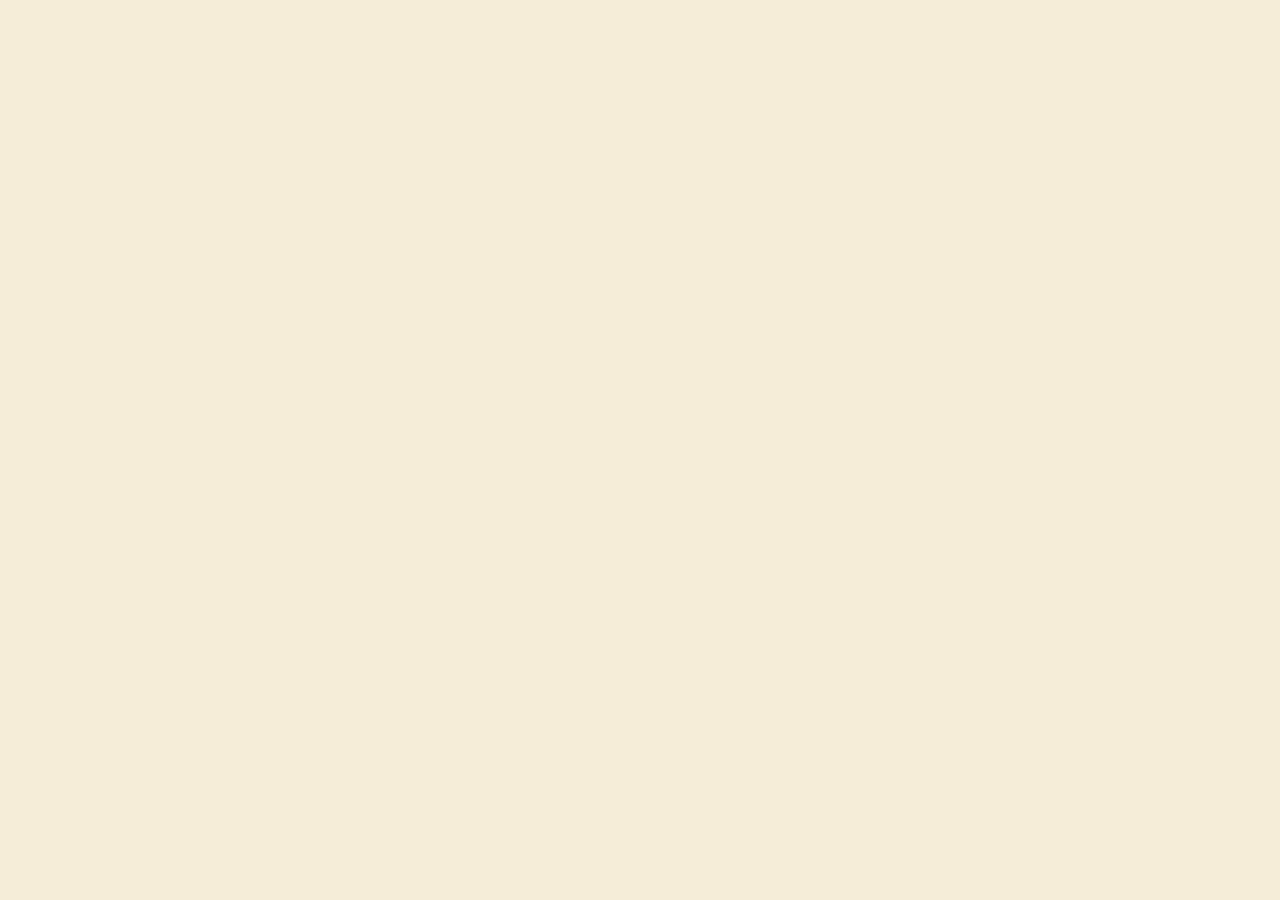
==== index.html @ 53fe5e5b "Add files via upload" ====
<!DOCTYPE html>
<html lang="en">
<head>
    <meta charset="UTF-8">
    <meta name="viewport" content="width=device-width, initial-scale=1.0">
    <title>Dos Castillos Café</title>
    <link rel="stylesheet" href="style.css">
</head>
<body>
    
</body>
</html>
---- style.css ----
/* ═══════════════════════════════════════════════════════════
   DOS CASTILLOS CAFÉ · ESTILOS COMPLETOS
   Paleta: Espresso #3B1A0E · Crema #F5EDD8 · Oro #C8922A
           Ámbar #6B2D0A · Carbón #1a0804
   Tipografía: Playfair Display (display) · Inter (body)
   ═══════════════════════════════════════════════════════════ */

/* ─── RESET & BASE ─────────────────────────────────────────── */
*, *::before, *::after {
  box-sizing: border-box;
  margin: 0;
  padding: 0;
}

:root {
  --espresso: #3B1A0E;
  --espresso-deep: #1a0804;
  --amber: #6B2D0A;
  --gold: #C8922A;
  --gold-light: #d4a843;
  --cream: #F5EDD8;
  --cream-dark: #E8D5B0;
  --cream-mid: #ede0c8;
  --white: #FFFFFF;
  --text-dark: #2C1A0E;
  --text-mid: #5d3a1a;
  --text-light: #8a6040;

  --font-display: 'Playfair Display', 'Georgia', serif;
  --font-body: 'Inter', -apple-system, BlinkMacSystemFont, sans-serif;

  --radius-sm: 8px;
  --radius-md: 16px;
  --radius-lg: 24px;
  --radius-xl: 40px;

  --shadow-soft: 0 4px 24px rgba(58, 26, 14, 0.12);
  --shadow-med: 0 8px 40px rgba(58, 26, 14, 0.18);
  --shadow-strong: 0 16px 60px rgba(58, 26, 14, 0.25);

  --section-pad: 100px;
  --container-max: 1200px;
}

html {
  scroll-behavior: smooth;
  font-size: 16px;
}

body {
  font-family: var(--font-body);
  color: var(--text-dark);
  background-color: var(--cream);
  line-height: 1.65;
  overflow-x: hidden;
  -webkit-font-smoothing: antialiased;
}

img { display: block; max-width: 100%; }

a { text-decoration: none; color: inherit; }

ul { list-style: none; }

/* ─── TYPOGRAPHY SCALE ─────────────────────────────────────── */
h1, h2, h3, h4 {
  font-family: var(--font-display);
  font-weight: 700;
  line-height: 1.15;
  color: var(--espresso);
}

h1 { font-size: clamp(2.8rem, 7vw, 5.5rem); }
h2 { font-size: clamp(2.2rem, 5vw, 4rem); }
h3 { font-size: clamp(1.3rem, 2.5vw, 1.85rem); }
h4 { font-size: 1.15rem; }

h1 em, h2 em, h3 em {
  font-style: italic;
  color: var(--gold);
}

p { color: var(--text-mid); line-height: 1.7; }

.lead {
  font-size: 1.15rem;
  color: var(--text-dark);
  line-height: 1.65;
  font-weight: 400;
}

.section-lead {
  font-size: 1.1rem;
  color: var(--text-mid);
  max-width: 560px;
  margin: 0 auto;
}

/* ─── EYEBROW / LABEL ─────────────────────────────────────── */
.eyebrow {
  display: inline-block;
  font-family: var(--font-body);
  font-size: 0.75rem;
  font-weight: 600;
  letter-spacing: 0.2em;
  text-transform: uppercase;
  color: var(--gold);
  margin-bottom: 16px;
  position: relative;
  padding-left: 28px;
}

.eyebrow::before {
  content: '';
  position: absolute;
  left: 0;
  top: 50%;
  transform: translateY(-50%);
  width: 18px;
  height: 2px;
  background: var(--gold);
}

/* ─── LAYOUT ───────────────────────────────────────────────── */
.container {
  max-width: var(--container-max);
  margin: 0 auto;
  padding: 0 32px;
}

.section {
  padding: var(--section-pad) 0;
  position: relative;
}

.two-col {
  display: grid;
  grid-template-columns: 1fr 1fr;
  gap: 72px;
  align-items: center;
}

.two-col.reverse {
  direction: rtl;
}
.two-col.reverse > * {
  direction: ltr;
}

.section-header {
  margin-bottom: 64px;
}

.section-header.center {
  text-align: center;
  display: flex;
  flex-direction: column;
  align-items: center;
}

.section-header.center .eyebrow {
  padding-left: 0;
}

.section-header.center .eyebrow::before {
  display: none;
}

.section-header.center h2 {
  margin-top: 8px;
}

.section-header.center .section-lead {
  margin-top: 20px;
}

/* ─── WAVE SEPARATORS ─────────────────────────────────────── */
.wave-top {
  position: absolute;
  top: -2px;
  left: 0;
  width: 100%;
  height: 80px;
  overflow: hidden;
  pointer-events: none;
}

.wave-top::before {
  content: '';
  position: absolute;
  top: 0; left: 0; right: 0; bottom: 0;
}

.wave-cream-on-dark {
  background: var(--espresso-deep);
}

.wave-cream-on-dark::after {
  content: '';
  position: absolute;
  bottom: 0;
  left: 0;
  right: 0;
  height: 80px;
  background: var(--cream);
  clip-path: ellipse(55% 100% at 50% 100%);
}

.wave-dark-on-cream {
  background: var(--cream);
}

.wave-dark-on-cream::after {
  content: '';
  position: absolute;
  bottom: 0;
  left: 0;
  right: 0;
  height: 80px;
  background: var(--espresso-deep);
  clip-path: ellipse(55% 100% at 50% 100%);
}

/* ─── BUTTONS ──────────────────────────────────────────────── */
.btn {
  display: inline-flex;
  align-items: center;
  gap: 10px;
  padding: 15px 32px;
  border-radius: 50px;
  font-family: var(--font-body);
  font-size: 0.95rem;
  font-weight: 600;
  cursor: pointer;
  border: 2px solid transparent;
  letter-spacing: 0.03em;
  transition: all 0.25s ease;
  white-space: nowrap;
}

.btn-primary {
  background: var(--gold);
  color: var(--white);
  border-color: var(--gold);
  box-shadow: 0 4px 20px rgba(200, 146, 42, 0.35);
}

.btn-primary:hover {
  background: var(--gold-light);
  border-color: var(--gold-light);
  box-shadow: 0 6px 30px rgba(200, 146, 42, 0.5);
  transform: translateY(-2px);
}

.btn-ghost {
  background: transparent;
  color: var(--cream);
  border-color: rgba(245, 237, 216, 0.5);
}

.btn-ghost:hover {
  background: rgba(245, 237, 216, 0.1);
  border-color: var(--cream);
}

.btn-outline {
  background: transparent;
  color: var(--espresso);
  border-color: var(--espresso);
}

.btn-outline:hover {
  background: var(--espresso);
  color: var(--cream);
}

.btn-sm {
  padding: 10px 22px;
  font-size: 0.85rem;
}

.btn-large {
  padding: 18px 40px;
  font-size: 1.05rem;
}

.btn-icon {
  font-size: 1.15em;
}

/* ─── NAV ──────────────────────────────────────────────────── */
.nav-wrap {
  position: fixed;
  top: 0;
  left: 0;
  right: 0;
  z-index: 1000;
  background: rgba(26, 8, 4, 0.92);
  backdrop-filter: blur(12px);
  -webkit-backdrop-filter: blur(12px);
  border-bottom: 1px solid rgba(200, 146, 42, 0.2);
}

.nav-inner {
  max-width: var(--container-max);
  margin: 0 auto;
  padding: 0 32px;
  height: 72px;
  display: flex;
  align-items: center;
  justify-content: space-between;
}

.nav-logo {
  display: flex;
  align-items: center;
  gap: 12px;
}

.logo-badge {
  width: 40px;
  height: 40px;
  background: var(--gold);
  border-radius: 50%;
  display: flex;
  align-items: center;
  justify-content: center;
  font-size: 1.2rem;
  flex-shrink: 0;
}

.logo-text {
  display: flex;
  flex-direction: column;
}

.logo-main {
  font-family: var(--font-display);
  font-size: 0.95rem;
  font-weight: 900;
  color: var(--cream);
  letter-spacing: 0.12em;
  line-height: 1.1;
}

.logo-sub {
  font-size: 0.6rem;
  font-weight: 500;
  letter-spacing: 0.18em;
  color: var(--gold);
  text-transform: uppercase;
}

.nav-links {
  display: flex;
  align-items: center;
  gap: 8px;
}

.nav-links a {
  color: rgba(245, 237, 216, 0.8);
  font-size: 0.85rem;
  font-weight: 500;
  padding: 8px 14px;
  border-radius: 6px;
  transition: color 0.2s, background 0.2s;
  letter-spacing: 0.02em;
}

.nav-links a:hover {
  color: var(--cream);
  background: rgba(200, 146, 42, 0.15);
}

.nav-cta {
  background: var(--gold) !important;
  color: var(--white) !important;
  border-radius: 50px !important;
  padding: 9px 20px !important;
}

.nav-cta:hover {
  background: var(--gold-light) !important;
  transform: translateY(-1px);
}

/* ─── HERO ─────────────────────────────────────────────────── */
.hero {
  position: relative;
  height: 100vh;
  min-height: 700px;
  display: flex;
  align-items: center;
  overflow: hidden;
}

.hero-bg {
  position: absolute;
  inset: 0;
  background: var(--espresso-deep);
}

.hero-landscape {
  position: absolute;
  inset: 0;
  width: 100%;
  height: 100%;
  object-fit: cover;
}

.hero-overlay {
  position: absolute;
  inset: 0;
  background: linear-gradient(
    135deg,
    rgba(26, 8, 4, 0.88) 0%,
    rgba(58, 26, 14, 0.55) 50%,
    rgba(26, 8, 4, 0.4) 100%
  );
  z-index: 1;
}

.hero-content {
  position: relative;
  z-index: 2;
  max-width: var(--container-max);
  margin: 0 auto;
  padding: 0 32px;
  padding-top: 72px;
}

.hero-eyebrow {
  font-size: 0.75rem;
  font-weight: 600;
  letter-spacing: 0.25em;
  text-transform: uppercase;
  color: var(--gold);
  margin-bottom: 20px;
  display: flex;
  align-items: center;
  gap: 12px;
}

.hero-eyebrow::before {
  content: '';
  display: block;
  width: 32px;
  height: 1px;
  background: var(--gold);
}

.hero-title {
  color: var(--cream);
  max-width: 700px;
  margin-bottom: 24px;
  font-size: clamp(3.5rem, 8vw, 7rem);
  line-height: 1.05;
}

.hero-title em {
  color: var(--gold);
  font-style: italic;
}

.hero-subtitle {
  color: rgba(245, 237, 216, 0.82);
  font-size: clamp(1rem, 2vw, 1.25rem);
  max-width: 520px;
  line-height: 1.65;
  margin-bottom: 40px;
}

.hero-ctas {
  display: flex;
  gap: 16px;
  flex-wrap: wrap;
  margin-bottom: 48px;
}

.hero-badges {
  display: flex;
  gap: 12px;
  flex-wrap: wrap;
}

.badge {
  padding: 7px 18px;
  border: 1px solid rgba(200, 146, 42, 0.45);
  border-radius: 50px;
  font-size: 0.78rem;
  font-weight: 500;
  color: rgba(245, 237, 216, 0.85);
  background: rgba(200, 146, 42, 0.08);
  letter-spacing: 0.04em;
}

.hero-scroll-hint {
  position: absolute;
  bottom: 40px;
  right: 48px;
  z-index: 2;
  display: flex;
  flex-direction: column;
  align-items: center;
  gap: 10px;
  color: rgba(245, 237, 216, 0.5);
  font-size: 0.7rem;
  letter-spacing: 0.15em;
  text-transform: uppercase;
  writing-mode: vertical-rl;
}

.scroll-line {
  width: 1px;
  height: 60px;
  background: linear-gradient(to bottom, rgba(200, 146, 42, 0.6), transparent);
}

/* ─── LOGO BAR ─────────────────────────────────────────────── */
.logo-bar {
  background: var(--espresso);
  padding: 24px 0;
  border-bottom: 1px solid rgba(200, 146, 42, 0.2);
}

.logo-bar .container {
  display: flex;
  align-items: center;
  gap: 32px;
  flex-wrap: wrap;
}

.logo-bar-label {
  font-size: 0.72rem;
  letter-spacing: 0.18em;
  text-transform: uppercase;
  color: rgba(245, 237, 216, 0.45);
  white-space: nowrap;
}

.logo-bar-items {
  display: flex;
  align-items: center;
  gap: 16px;
  flex-wrap: wrap;
}

.logo-bar-item {
  font-size: 0.85rem;
  font-weight: 500;
  color: rgba(245, 237, 216, 0.72);
  letter-spacing: 0.04em;
}

.logo-bar-sep {
  color: var(--gold);
  opacity: 0.5;
}

/* ─── NOSOTROS ─────────────────────────────────────────────── */
.nosotros {
  background: var(--cream);
  padding-top: 120px;
}

.nosotros h2 {
  margin-bottom: 24px;
}

.nosotros p {
  margin-bottom: 20px;
}

.finca-visual {
  border-radius: var(--radius-lg);
  overflow: hidden;
  box-shadow: var(--shadow-strong);
  background: white;
  position: relative;
}

.finca-visual svg {
  display: block;
  width: 100%;
}

.finca-caption {
  position: absolute;
  bottom: 0;
  left: 0;
  right: 0;
  padding: 18px 24px;
  background: linear-gradient(to top, rgba(26,8,4,0.9), transparent);
  color: var(--cream);
  font-size: 0.85rem;
  text-align: center;
}

.finca-caption strong {
  color: var(--gold);
  font-family: var(--font-display);
}

.origin-tags {
  display: grid;
  grid-template-columns: 1fr 1fr;
  gap: 16px;
  margin-top: 36px;
}

.origin-tag {
  display: flex;
  align-items: center;
  gap: 12px;
  padding: 14px 18px;
  background: var(--white);
  border-radius: var(--radius-sm);
  border: 1px solid var(--cream-dark);
  box-shadow: var(--shadow-soft);
}

.origin-icon {
  font-size: 1.4rem;
  flex-shrink: 0;
}

.origin-label {
  font-size: 0.8rem;
  color: var(--text-light);
  line-height: 1.4;
}

.origin-label strong {
  display: block;
  font-size: 0.9rem;
  color: var(--text-dark);
  font-weight: 600;
}

/* ─── PROCESO STEPS ────────────────────────────────────────── */
.cafe-proceso {
  background: var(--espresso-deep);
  color: var(--cream);
  padding-top: 100px;
  padding-bottom: 100px;
}

.cafe-proceso .section-header.center .eyebrow {
  color: var(--gold);
}

.cafe-proceso h2 {
  color: var(--cream);
}

.cafe-proceso .section-lead {
  color: rgba(245, 237, 216, 0.72);
}

.proceso-steps {
  display: flex;
  align-items: flex-start;
  gap: 0;
  margin-top: 64px;
  overflow-x: auto;
  padding-bottom: 16px;
}

.paso {
  flex: 1;
  min-width: 160px;
  display: flex;
  flex-direction: column;
  align-items: center;
  text-align: center;
  padding: 0 16px;
}

.paso-icon-wrap {
  width: 90px;
  height: 90px;
  border-radius: 50%;
  background: rgba(200, 146, 42, 0.1);
  border: 2px solid rgba(200, 146, 42, 0.3);
  display: flex;
  align-items: center;
  justify-content: center;
  margin-bottom: 20px;
  transition: border-color 0.3s, background 0.3s;
}

.paso-icon-wrap:hover {
  border-color: var(--gold);
  background: rgba(200, 146, 42, 0.18);
}

.paso-svg {
  width: 60px;
  height: 60px;
}

.paso h3 {
  color: var(--cream);
  font-size: 1rem;
  margin-bottom: 8px;
}

.paso p {
  color: rgba(245, 237, 216, 0.6);
  font-size: 0.82rem;
  line-height: 1.55;
}

.paso-connector {
  font-size: 1.4rem;
  color: var(--gold);
  opacity: 0.5;
  padding-top: 36px;
  flex-shrink: 0;
}

/* ─── PRODUCTOS ────────────────────────────────────────────── */
.productos {
  background: var(--cream);
  padding-top: 120px;
}

.productos-grid {
  display: grid;
  grid-template-columns: 1.2fr 1fr;
  gap: 32px;
  margin-bottom: 48px;
}

.producto-card {
  background: var(--white);
  border-radius: var(--radius-lg);
  padding: 40px;
  display: flex;
  flex-direction: column;
  align-items: center;
  box-shadow: var(--shadow-med);
  border: 1px solid var(--cream-dark);
  transition: transform 0.3s, box-shadow 0.3s;
}

.producto-card:hover {
  transform: translateY(-6px);
  box-shadow: var(--shadow-strong);
}

.producto-card.featured {
  background: linear-gradient(135deg, var(--espresso-deep) 0%, var(--espresso) 100%);
  border-color: rgba(200, 146, 42, 0.3);
}

.producto-card.featured h3,
.producto-card.featured p,
.producto-card.featured .producto-features li {
  color: var(--cream);
}

.producto-card.featured p {
  color: rgba(245, 237, 216, 0.75);
}

.producto-card.featured .producto-features li {
  color: rgba(245, 237, 216, 0.8);
  border-color: rgba(200, 146, 42, 0.2);
}

.producto-visual {
  width: 200px;
  height: 280px;
  margin-bottom: 28px;
}

.producto-visual svg {
  width: 100%;
  height: 100%;
  filter: drop-shadow(0 12px 32px rgba(26,8,4,0.35));
}

.producto-card.featured .producto-visual svg {
  filter: drop-shadow(0 16px 40px rgba(200,146,42,0.25));
}

.producto-tag {
  display: inline-block;
  font-size: 0.72rem;
  font-weight: 700;
  letter-spacing: 0.12em;
  text-transform: uppercase;
  color: var(--espresso);
  background: var(--gold);
  padding: 4px 14px;
  border-radius: 50px;
  margin-bottom: 14px;
}

.producto-card.featured .producto-tag {
  background: var(--gold);
  color: var(--espresso-deep);
}

.producto-card h3 {
  margin-bottom: 12px;
  font-size: 1.5rem;
  text-align: center;
}

.producto-card p {
  text-align: center;
  font-size: 0.9rem;
  margin-bottom: 20px;
}

.producto-features {
  width: 100%;
  margin-bottom: 24px;
}

.producto-features li {
  padding: 9px 0;
  font-size: 0.85rem;
  color: var(--text-mid);
  border-bottom: 1px solid var(--cream-dark);
}

.producto-features li:last-child {
  border-bottom: none;
}

/* Garden Sky banner */
.garden-sky-banner {
  display: flex;
  align-items: center;
  gap: 24px;
  padding: 28px 36px;
  background: linear-gradient(135deg, #1a3a0e, #2d5a1a);
  border-radius: var(--radius-md);
  border: 1px solid rgba(106, 170, 69, 0.3);
  box-shadow: var(--shadow-med);
  flex-wrap: wrap;
}

.garden-sky-icon {
  font-size: 2.5rem;
  flex-shrink: 0;
}

.garden-sky-text {
  flex: 1;
  min-width: 200px;
}

.garden-sky-text strong {
  display: block;
  font-family: var(--font-display);
  font-size: 1.1rem;
  color: #a8d868;
  margin-bottom: 6px;
}

.garden-sky-text span {
  font-size: 0.9rem;
  color: rgba(245, 237, 216, 0.75);
  line-height: 1.5;
}

.garden-sky-banner .btn-outline {
  border-color: rgba(168, 216, 104, 0.5);
  color: #a8d868;
}

.garden-sky-banner .btn-outline:hover {
  background: rgba(168, 216, 104, 0.15);
}

/* ─── EVENTOS ──────────────────────────────────────────────── */
.eventos {
  background: var(--espresso-deep);
  padding-top: 140px;
}

.eventos .section-header.center .eyebrow {
  color: var(--gold);
}

.eventos h2 {
  color: var(--cream);
}

.eventos .section-lead {
  color: rgba(245, 237, 216, 0.7);
}

.eventos-tabs {
  display: grid;
  grid-template-columns: repeat(3, 1fr);
  gap: 24px;
  margin-bottom: 64px;
}

.evento-type {
  background: rgba(245, 237, 216, 0.05);
  border: 1px solid rgba(200, 146, 42, 0.2);
  border-radius: var(--radius-md);
  padding: 28px 24px;
  transition: border-color 0.3s, background 0.3s;
}

.evento-type:hover {
  border-color: var(--gold);
  background: rgba(200, 146, 42, 0.07);
}

.evento-type-header {
  display: flex;
  align-items: center;
  gap: 12px;
  margin-bottom: 20px;
}

.evento-emoji {
  font-size: 1.6rem;
}

.evento-type h3 {
  color: var(--cream);
  font-size: 1.05rem;
  margin: 0;
}

.evento-list li {
  padding: 7px 0;
  font-size: 0.88rem;
  color: rgba(245, 237, 216, 0.68);
  border-bottom: 1px solid rgba(245, 237, 216, 0.08);
  padding-left: 16px;
  position: relative;
}

.evento-list li::before {
  content: '→';
  position: absolute;
  left: 0;
  color: var(--gold);
  font-size: 0.75rem;
}

.evento-list li:last-child {
  border-bottom: none;
}

/* Planes grid */
.planes-grid {
  display: grid;
  grid-template-columns: repeat(3, 1fr);
  gap: 24px;
  margin-bottom: 64px;
}

.plan-card {
  background: rgba(245, 237, 216, 0.04);
  border: 1px solid rgba(200, 146, 42, 0.18);
  border-radius: var(--radius-md);
  padding: 32px 24px;
  position: relative;
  transition: transform 0.3s, border-color 0.3s;
  display: flex;
  flex-direction: column;
  align-items: center;
  text-align: center;
  gap: 12px;
}

.plan-card:hover {
  transform: translateY(-4px);
  border-color: var(--gold);
}

.plan-card.featured-plan {
  border-color: var(--gold);
  background: rgba(200, 146, 42, 0.08);
}

.plan-num {
  font-family: var(--font-display);
  font-size: 2.5rem;
  font-weight: 900;
  color: var(--gold);
  opacity: 0.35;
  line-height: 1;
  position: absolute;
  top: 20px;
  left: 24px;
}

.plan-badge {
  position: absolute;
  top: 16px;
  right: 16px;
  font-size: 0.68rem;
  font-weight: 700;
  letter-spacing: 0.1em;
  text-transform: uppercase;
  background: var(--gold);
  color: var(--espresso-deep);
  padding: 3px 10px;
  border-radius: 50px;
}

.plan-icon-area {
  margin-top: 24px;
  width: 80px;
  height: 80px;
  background: rgba(200, 146, 42, 0.1);
  border-radius: 50%;
  display: flex;
  align-items: center;
  justify-content: center;
  border: 1px solid rgba(200, 146, 42, 0.25);
}

.plan-svg {
  width: 48px;
  height: 48px;
}

.plan-card h3 {
  color: var(--cream);
  font-size: 1.1rem;
}

.plan-card p {
  font-size: 0.85rem;
  color: rgba(245, 237, 216, 0.65);
  line-height: 1.55;
}

.plan-tag {
  font-size: 0.75rem;
  color: var(--gold);
  font-style: italic;
  opacity: 0.85;
}

/* Incluye section */
.incluye-section {
  background: rgba(245, 237, 216, 0.04);
  border: 1px solid rgba(200, 146, 42, 0.18);
  border-radius: var(--radius-lg);
  padding: 48px;
}

.incluye-title {
  color: var(--cream);
  text-align: center;
  margin-bottom: 32px;
  font-size: 1.6rem;
}

.incluye-grid {
  display: grid;
  grid-template-columns: repeat(auto-fill, minmax(200px, 1fr));
  gap: 12px;
  margin-bottom: 40px;
}

.incluye-item {
  display: flex;
  align-items: center;
  gap: 10px;
  padding: 12px 16px;
  background: rgba(200, 146, 42, 0.07);
  border-radius: var(--radius-sm);
  font-size: 0.88rem;
  color: rgba(245, 237, 216, 0.8);
  border: 1px solid rgba(200, 146, 42, 0.15);
}

.incluye-item span {
  font-size: 1.1rem;
  flex-shrink: 0;
}

.eventos-cta {
  text-align: center;
}

.eventos-cta p {
  color: rgba(245, 237, 216, 0.65);
  margin-bottom: 20px;
  font-size: 1rem;
}

/* ─── DISTRIBUCIÓN ─────────────────────────────────────────── */
.distribucion {
  background: var(--cream);
  padding-top: 140px;
}

.dist-visual {
  border-radius: var(--radius-lg);
  overflow: hidden;
  box-shadow: var(--shadow-strong);
}

.dist-visual svg { display: block; width: 100%; }

.dist-services {
  display: flex;
  flex-direction: column;
  gap: 20px;
  margin: 32px 0;
}

.dist-service {
  display: flex;
  gap: 18px;
  align-items: flex-start;
}

.ds-icon {
  font-size: 1.6rem;
  flex-shrink: 0;
  width: 44px;
  height: 44px;
  background: var(--cream-dark);
  border-radius: 10px;
  display: flex;
  align-items: center;
  justify-content: center;
}

.dist-service strong {
  display: block;
  font-size: 1rem;
  color: var(--text-dark);
  margin-bottom: 4px;
}

.dist-service p {
  font-size: 0.88rem;
  color: var(--text-light);
  line-height: 1.55;
  margin: 0;
}

/* ─── EXPORTACIÓN ──────────────────────────────────────────── */
.exportacion {
  background: var(--espresso);
  padding-top: 140px;
}

.exportacion .section-header.center .eyebrow {
  color: var(--gold);
}

.exportacion h2 {
  color: var(--cream);
}

.exportacion .section-lead {
  color: rgba(245, 237, 216, 0.7);
}

.export-grid {
  display: grid;
  grid-template-columns: repeat(4, 1fr);
  gap: 24px;
  margin-bottom: 56px;
}

.export-item {
  background: rgba(245, 237, 216, 0.04);
  border: 1px solid rgba(200, 146, 42, 0.2);
  border-radius: var(--radius-md);
  padding: 32px 20px;
  text-align: center;
  transition: transform 0.3s, border-color 0.3s, background 0.3s;
}

.export-item:hover {
  transform: translateY(-5px);
  border-color: var(--gold);
  background: rgba(200, 146, 42, 0.06);
}

.export-visual {
  width: 100px;
  height: 100px;
  margin: 0 auto 20px;
}

.export-visual svg {
  width: 100%;
  height: 100%;
  filter: drop-shadow(0 4px 16px rgba(200,146,42,0.2));
}

.export-item h4 {
  color: var(--cream);
  font-family: var(--font-display);
  font-size: 1.05rem;
  margin-bottom: 10px;
}

.export-item p {
  font-size: 0.82rem;
  color: rgba(245, 237, 216, 0.58);
  line-height: 1.55;
}

.export-cta-box {
  display: flex;
  align-items: center;
  justify-content: space-between;
  gap: 32px;
  padding: 40px 48px;
  background: rgba(200, 146, 42, 0.1);
  border: 1px solid rgba(200, 146, 42, 0.3);
  border-radius: var(--radius-lg);
  flex-wrap: wrap;
}

.export-cta-text h3 {
  color: var(--cream);
  font-size: 1.4rem;
  margin-bottom: 8px;
}

.export-cta-text p {
  color: rgba(245, 237, 216, 0.65);
  font-size: 0.9rem;
  margin: 0;
}

/* ─── CONTACTO / CTA ───────────────────────────────────────── */
.contacto {
  background: var(--cream);
  padding-top: 140px;
}

.cta-hero {
  display: grid;
  grid-template-columns: 1fr 1fr;
  gap: 80px;
  align-items: center;
}

.cta-visual svg {
  width: 100%;
  max-width: 360px;
  height: auto;
  filter: drop-shadow(0 20px 50px rgba(58,26,14,0.25));
}

.cta-content h2 {
  margin-bottom: 20px;
  margin-top: 10px;
}

.cta-content p {
  margin-bottom: 32px;
  font-size: 1rem;
}

.cta-links {
  display: flex;
  align-items: center;
  gap: 24px;
  flex-wrap: wrap;
  margin-bottom: 36px;
}

.contact-detail span {
  display: block;
  font-size: 0.75rem;
  text-transform: uppercase;
  letter-spacing: 0.1em;
  color: var(--text-light);
}

.contact-detail strong {
  font-size: 1rem;
  color: var(--text-dark);
}

.form-hint {
  font-size: 0.8rem;
  text-transform: uppercase;
  letter-spacing: 0.12em;
  color: var(--text-light);
  margin-bottom: 14px !important;
}

.quote-chips {
  display: flex;
  gap: 10px;
  flex-wrap: wrap;
}

.chip {
  padding: 7px 14px;
  background: var(--white);
  border: 1px solid var(--cream-dark);
  border-radius: 50px;
  font-size: 0.8rem;
  color: var(--text-mid);
  box-shadow: var(--shadow-soft);
}

/* ─── FOOTER ───────────────────────────────────────────────── */
.footer {
  background: var(--espresso-deep);
  color: var(--cream);
  padding-top: 80px;
}

.footer-top {
  max-width: var(--container-max);
  margin: 0 auto;
  padding: 0 32px 64px;
  display: grid;
  grid-template-columns: 1fr 2fr;
  gap: 80px;
}

.footer-logo {
  display: flex;
  align-items: center;
  gap: 14px;
  margin-bottom: 20px;
}

.footer-brand .logo-main {
  font-size: 0.9rem;
}

.footer-tagline {
  color: rgba(245, 237, 216, 0.6);
  font-size: 0.9rem;
  line-height: 1.65;
  margin-bottom: 14px;
}

.footer-origin {
  font-size: 0.82rem;
  color: var(--gold);
  opacity: 0.8;
}

.footer-links {
  display: grid;
  grid-template-columns: repeat(3, 1fr);
  gap: 40px;
}

.footer-col h4 {
  color: var(--cream);
  font-family: var(--font-display);
  font-size: 0.95rem;
  margin-bottom: 20px;
  padding-bottom: 10px;
  border-bottom: 1px solid rgba(200, 146, 42, 0.2);
}

.footer-col ul { display: flex; flex-direction: column; gap: 10px; }

.footer-col li a {
  font-size: 0.88rem;
  color: rgba(245, 237, 216, 0.6);
  transition: color 0.2s;
}

.footer-col li a:hover {
  color: var(--gold);
}

.footer-note {
  font-size: 0.75rem !important;
  color: rgba(245, 237, 216, 0.35) !important;
}

/* Social list */
.social-list { display: flex; flex-direction: column; gap: 12px; }

.social-link {
  display: flex;
  align-items: center;
  gap: 10px;
  font-size: 0.88rem;
  color: rgba(245, 237, 216, 0.65);
  transition: color 0.2s;
}

.social-link:hover {
  color: var(--gold);
}

.social-icon-svg {
  width: 20px;
  height: 20px;
  flex-shrink: 0;
}

.social-icon-svg svg {
  width: 100%;
  height: 100%;
}

.wa-footer-link {
  display: flex;
  align-items: center;
  gap: 8px;
  font-size: 0.95rem;
  color: #6deb74;
  font-weight: 600;
}

.wa-footer-link:hover { opacity: 0.8; }

.footer-bottom {
  border-top: 1px solid rgba(200, 146, 42, 0.15);
  padding: 24px 32px;
  max-width: var(--container-max);
  margin: 0 auto;
  display: flex;
  justify-content: space-between;
  align-items: center;
  flex-wrap: wrap;
  gap: 12px;
}

.footer-bottom p {
  font-size: 0.78rem;
  color: rgba(245, 237, 216, 0.38);
}

.footer-tagline-bottom {
  letter-spacing: 0.12em;
  text-transform: uppercase;
  color: rgba(200, 146, 42, 0.4) !important;
  font-size: 0.7rem !important;
}

/* ─── FLOATING WHATSAPP BUTTON ─────────────────────────────── */
.wa-float {
  position: fixed;
  bottom: 32px;
  right: 32px;
  z-index: 999;
  width: 60px;
  height: 60px;
  background: #25D366;
  border-radius: 50%;
  display: flex;
  align-items: center;
  justify-content: center;
  box-shadow: 0 4px 24px rgba(37, 211, 102, 0.45);
  transition: transform 0.25s, box-shadow 0.25s;
}

.wa-float:hover {
  transform: scale(1.1);
  box-shadow: 0 8px 36px rgba(37, 211, 102, 0.6);
}

.wa-icon {
  width: 28px;
  height: 28px;
}

/* Pulse ring */
.wa-float::before {
  content: '';
  position: absolute;
  inset: -6px;
  border-radius: 50%;
  border: 2px solid rgba(37, 211, 102, 0.45);
  animation: pulse-wa 2s ease-out infinite;
}

@keyframes pulse-wa {
  0% { opacity: 1; transform: scale(1); }
  100% { opacity: 0; transform: scale(1.5); }
}

/* ─── RESPONSIVE ───────────────────────────────────────────── */
@media (max-width: 1024px) {
  :root { --section-pad: 80px; }

  .two-col {
    grid-template-columns: 1fr;
    gap: 48px;
  }

  .two-col.reverse {
    direction: ltr;
  }

  .export-grid {
    grid-template-columns: repeat(2, 1fr);
  }

  .cta-hero {
    grid-template-columns: 1fr;
    gap: 48px;
    text-align: center;
  }

  .cta-visual {
    display: flex;
    justify-content: center;
  }

  .cta-links {
    justify-content: center;
  }

  .quote-chips {
    justify-content: center;
  }

  .footer-top {
    grid-template-columns: 1fr;
    gap: 40px;
  }
}

@media (max-width: 768px) {
  :root { --section-pad: 64px; }

  .nav-links {
    display: none;
  }

  .hero-title {
    font-size: clamp(2.8rem, 10vw, 4.5rem);
  }

  .hero-subtitle {
    font-size: 0.95rem;
  }

  .hero-ctas {
    flex-direction: column;
    gap: 12px;
  }

  .hero-ctas .btn {
    width: 100%;
    justify-content: center;
  }

  .eventos-tabs {
    grid-template-columns: 1fr;
  }

  .planes-grid {
    grid-template-columns: 1fr;
  }

  .productos-grid {
    grid-template-columns: 1fr;
  }

  .export-grid {
    grid-template-columns: repeat(2, 1fr);
  }

  .export-cta-box {
    flex-direction: column;
    text-align: center;
    padding: 32px 24px;
  }

  .footer-links {
    grid-template-columns: 1fr 1fr;
    gap: 28px;
  }

  .footer-bottom {
    flex-direction: column;
    text-align: center;
  }

  .proceso-steps {
    flex-direction: column;
    align-items: center;
  }

  .paso-connector {
    transform: rotate(90deg);
    padding-top: 0;
    padding-left: 0;
  }

  .origin-tags {
    grid-template-columns: 1fr 1fr;
  }

  .incluye-grid {
    grid-template-columns: 1fr;
  }

  .logo-bar .container {
    flex-direction: column;
    align-items: flex-start;
    gap: 12px;
  }

  .logo-bar-items {
    gap: 10px;
  }

  .incluye-section {
    padding: 28px 20px;
  }

  .wa-float {
    bottom: 20px;
    right: 20px;
    width: 54px;
    height: 54px;
  }
}

@media (max-width: 480px) {
  .container { padding: 0 20px; }

  h2 { font-size: 2rem; }

  .export-grid {
    grid-template-columns: 1fr 1fr;
  }

  .footer-links {
    grid-template-columns: 1fr;
  }

  .origin-tags {
    grid-template-columns: 1fr;
  }

  .hero-badges { gap: 8px; }
  .badge { font-size: 0.7rem; padding: 6px 14px; }

  .cta-visual svg {
    max-width: 260px;
  }
}

/* ─── PRINT ────────────────────────────────────────────────── */
@media print {
  .nav-wrap, .wa-float, .hero-scroll-hint { display: none; }
  .hero { height: auto; min-height: auto; padding: 80px 0; }
}

/* ─── FOCUS ACCESSIBILITY ──────────────────────────────────── */
a:focus-visible,
button:focus-visible {
  outline: 2px solid var(--gold);
  outline-offset: 3px;
  border-radius: 4px;
}

/* ─── REDUCED MOTION ───────────────────────────────────────── */
@media (prefers-reduced-motion: reduce) {
  .wa-float::before { animation: none; }
  * { transition: none !important; }
}
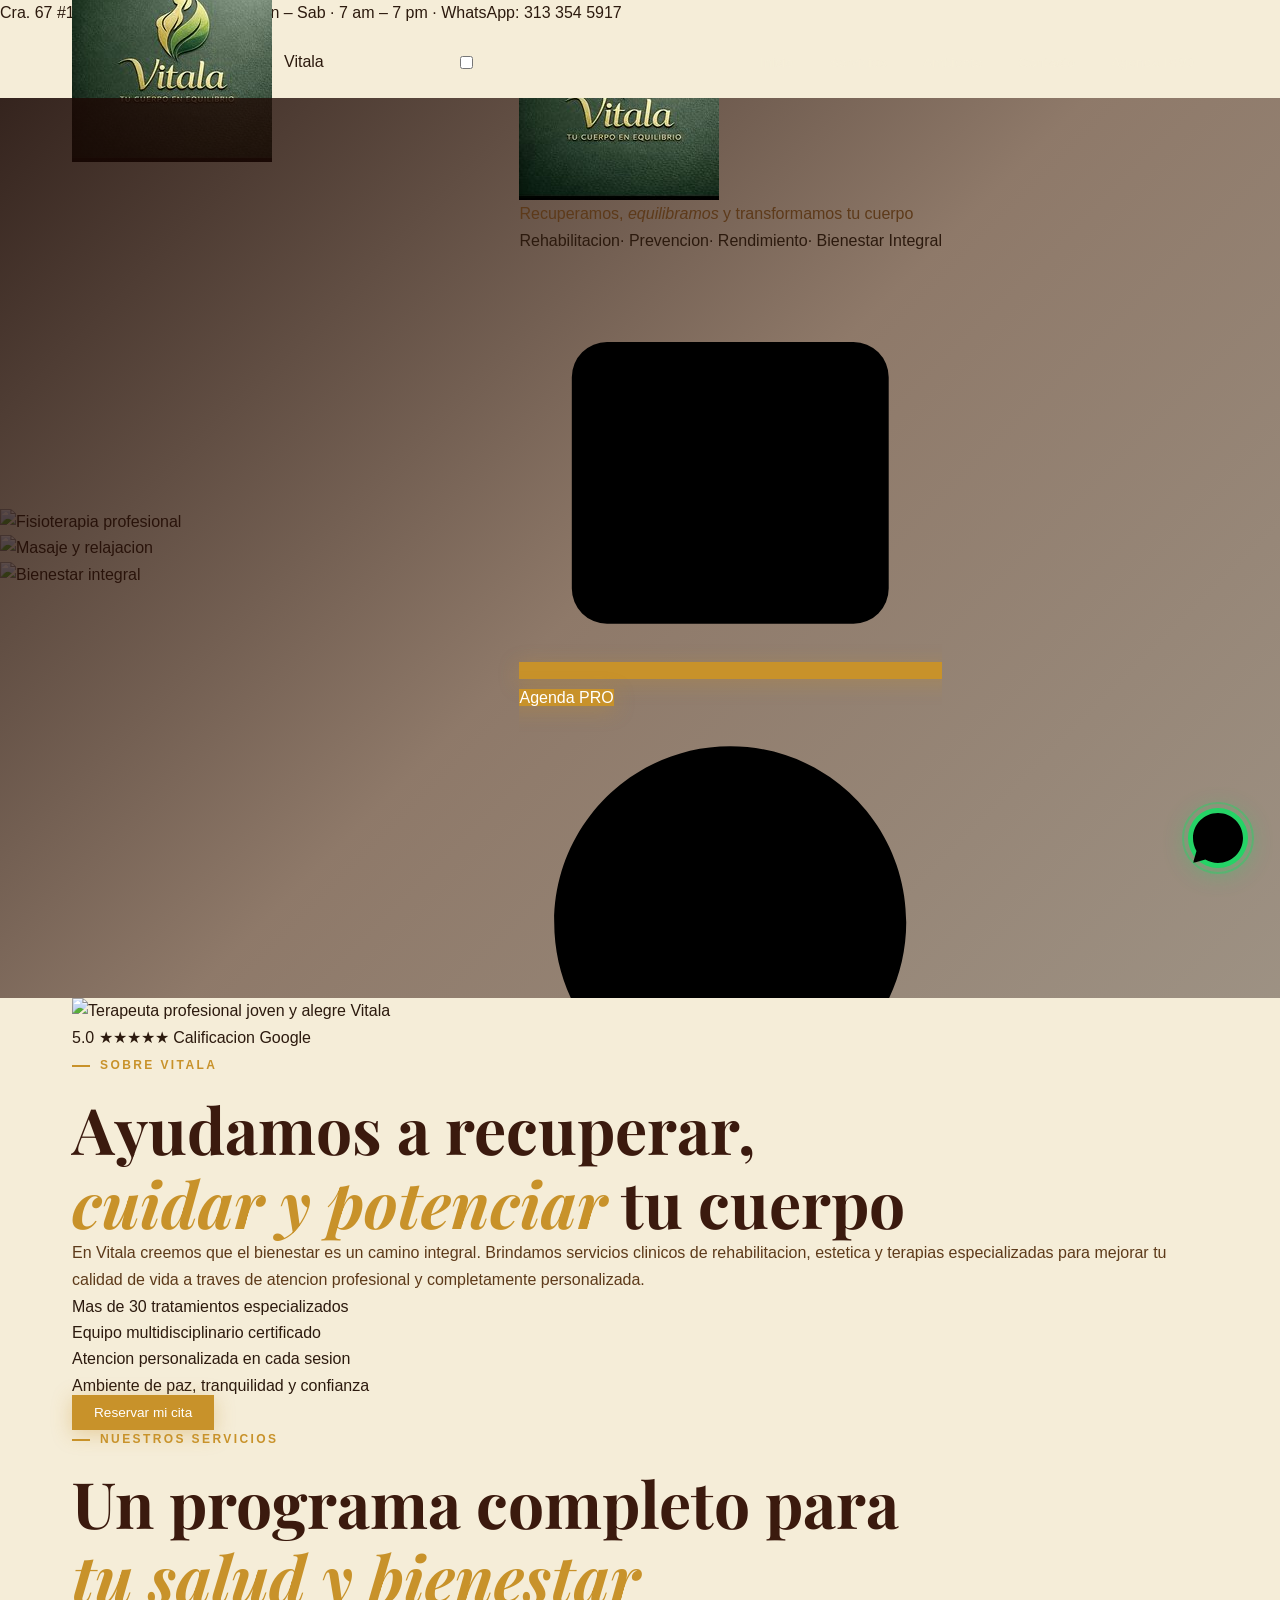
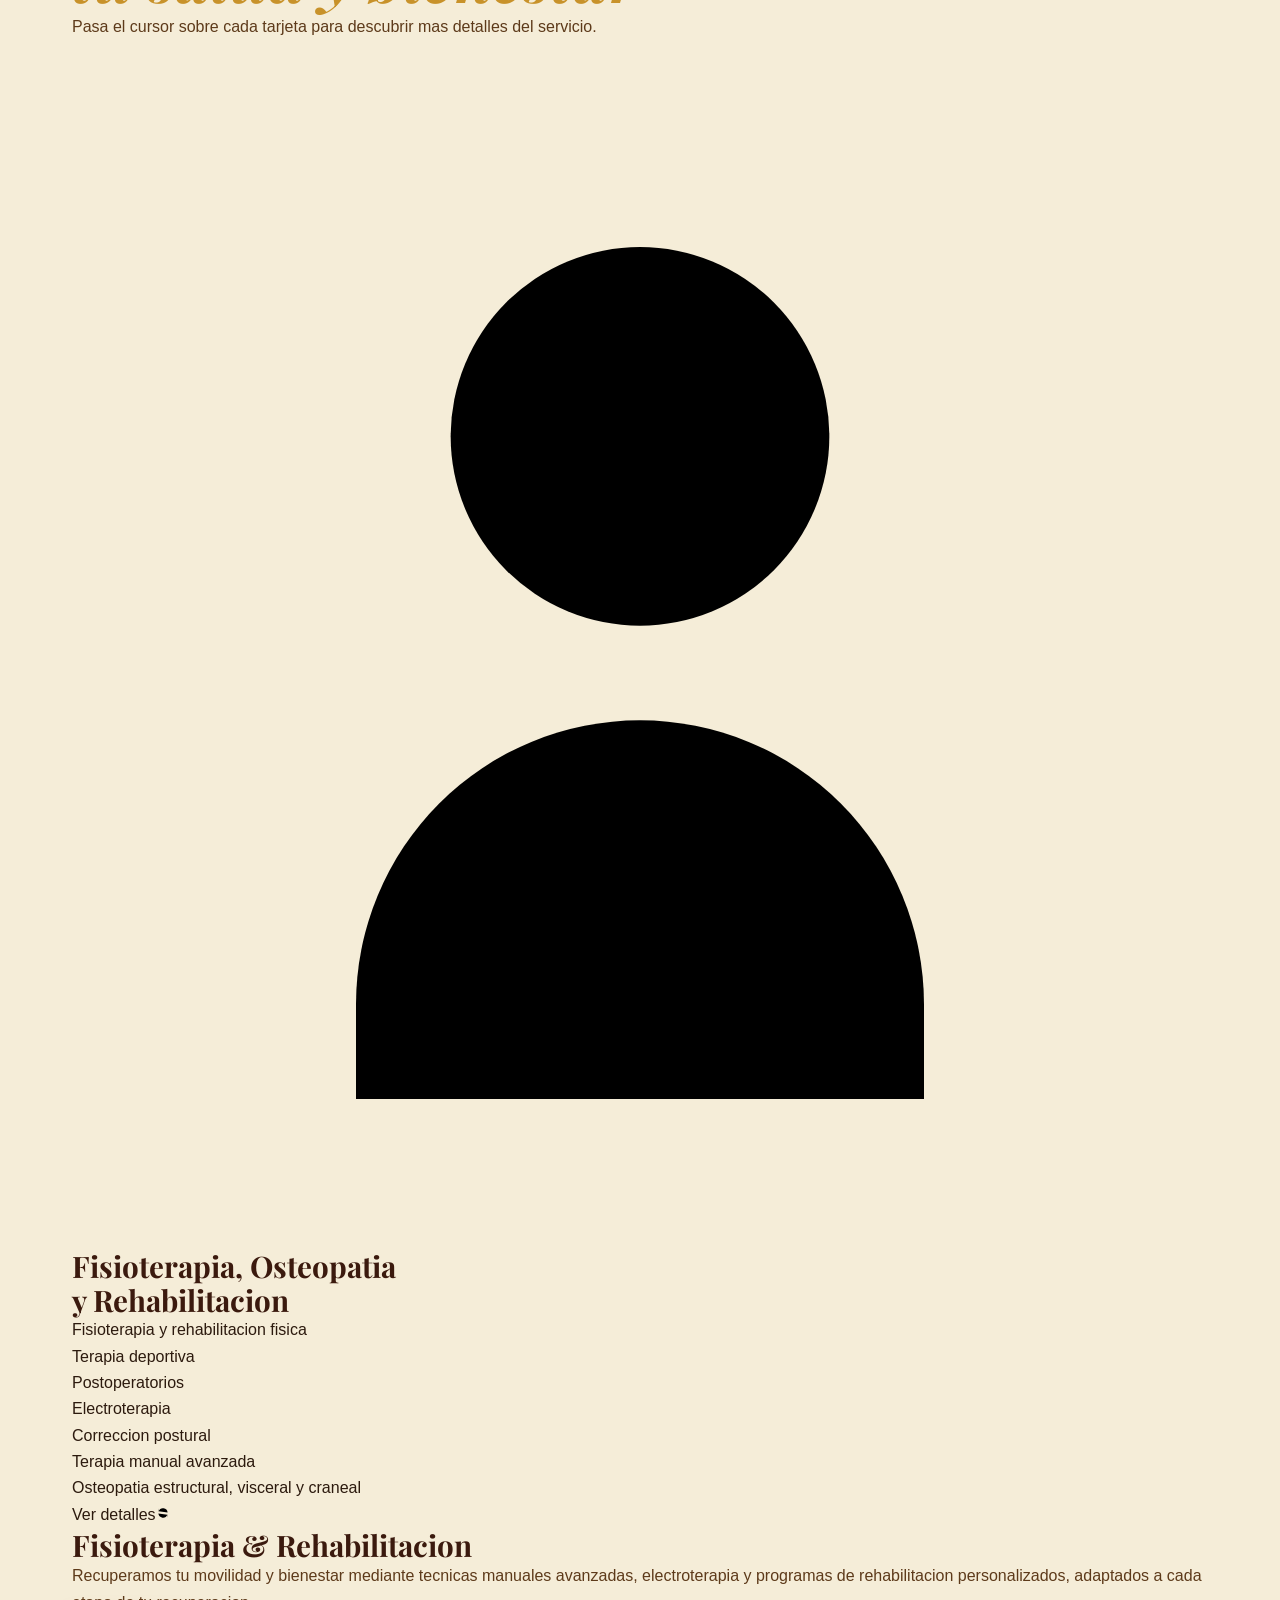
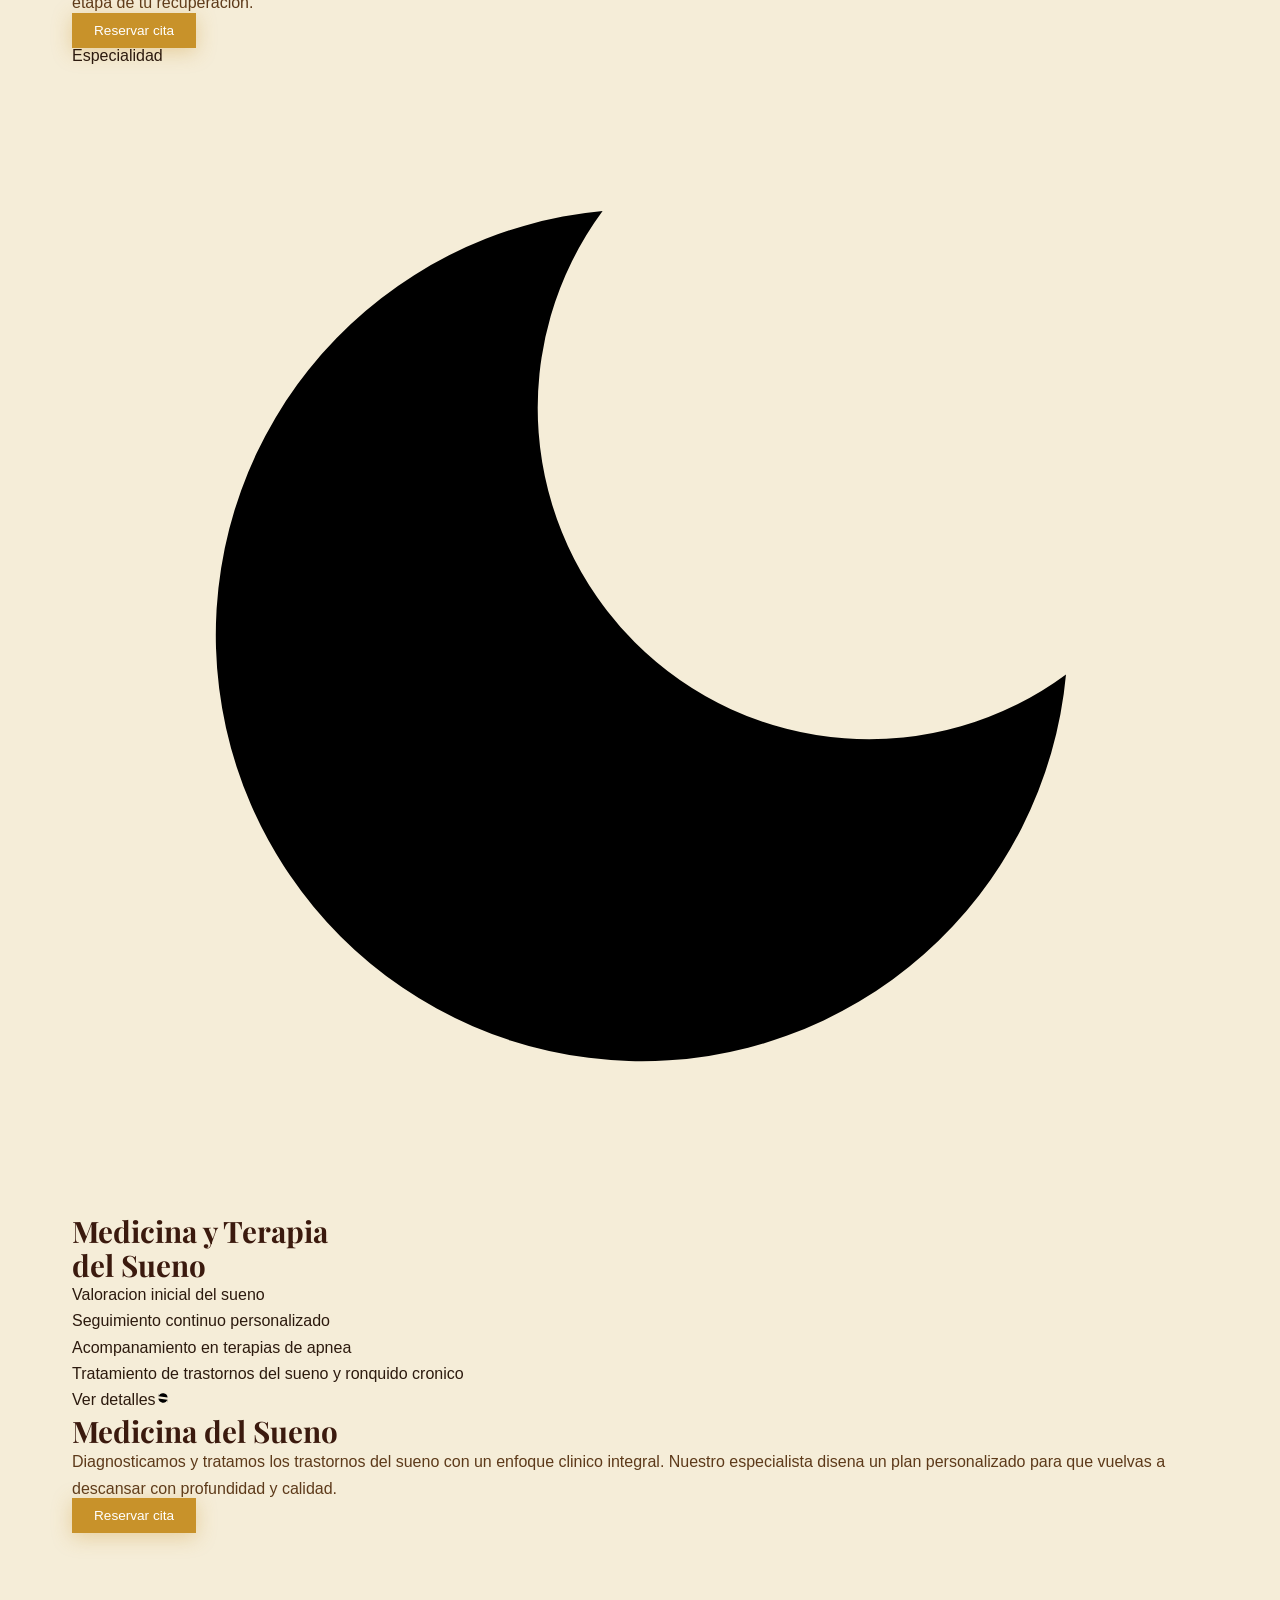
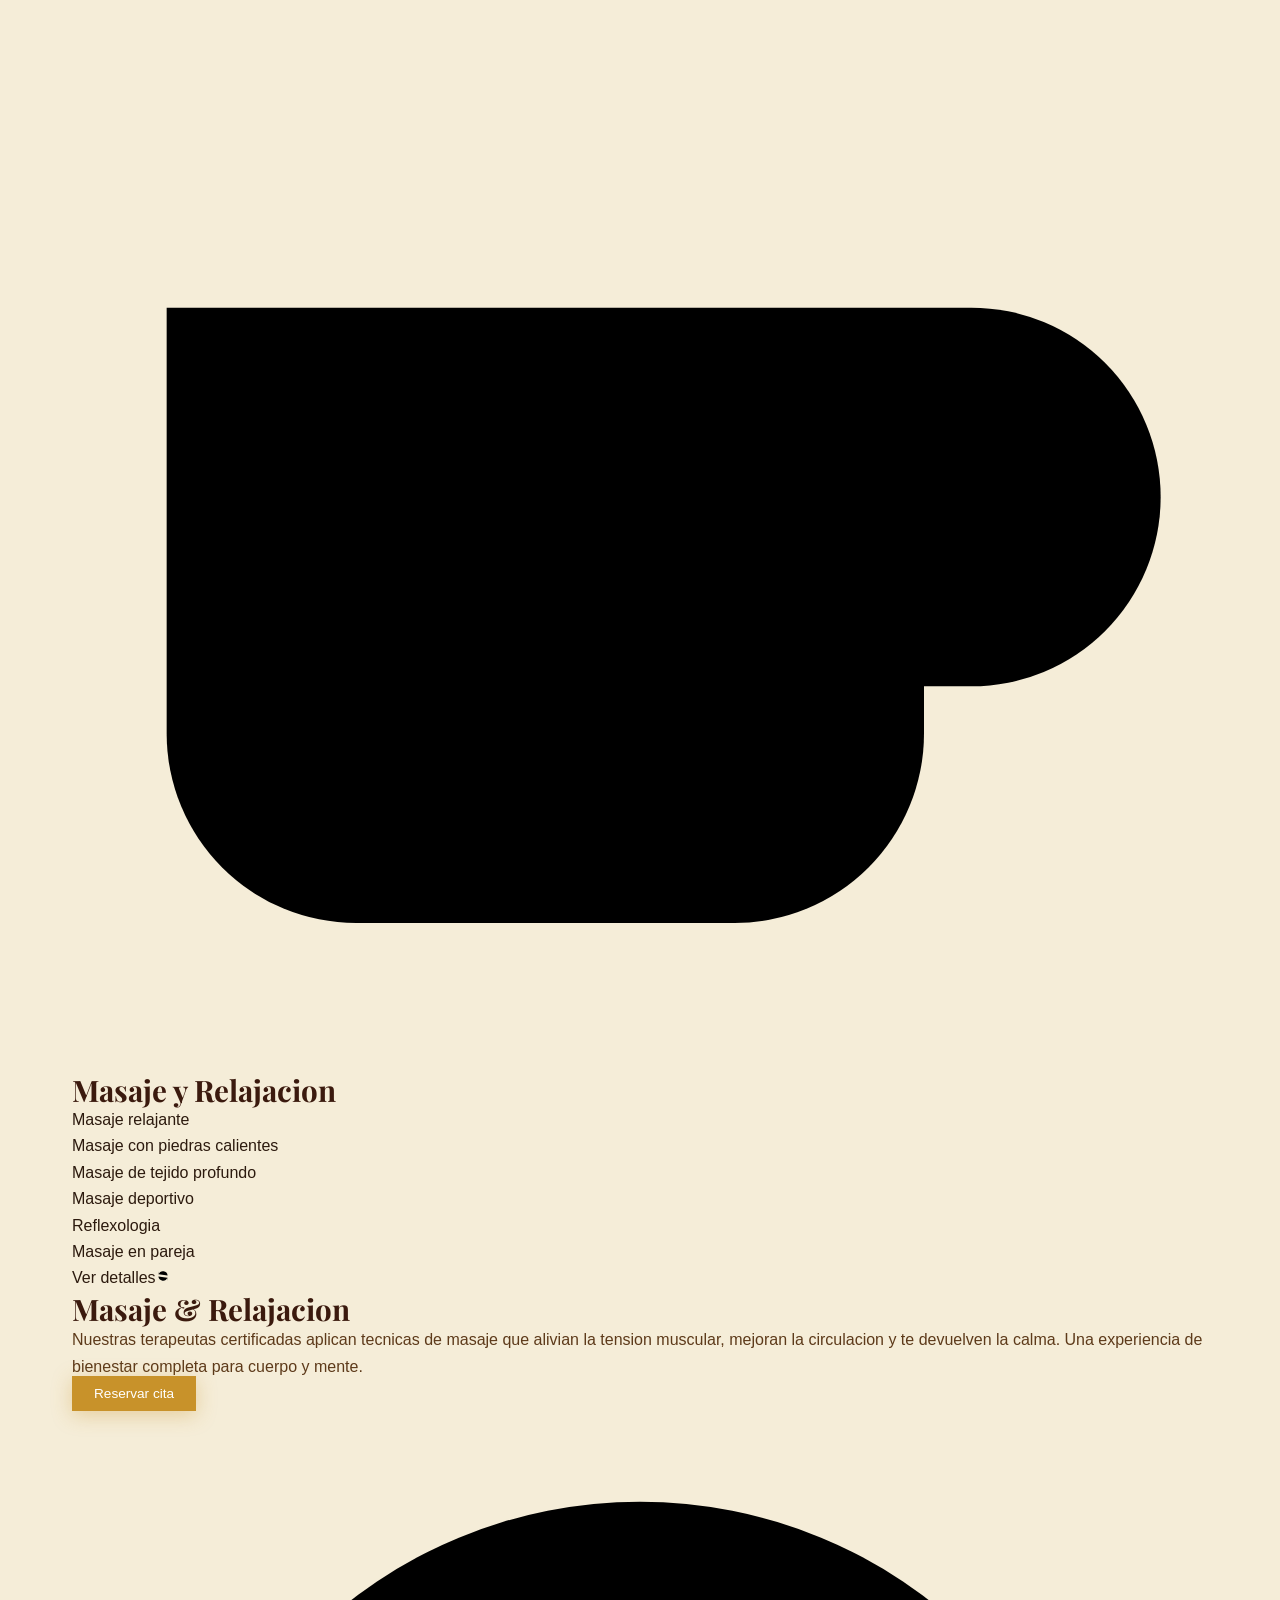
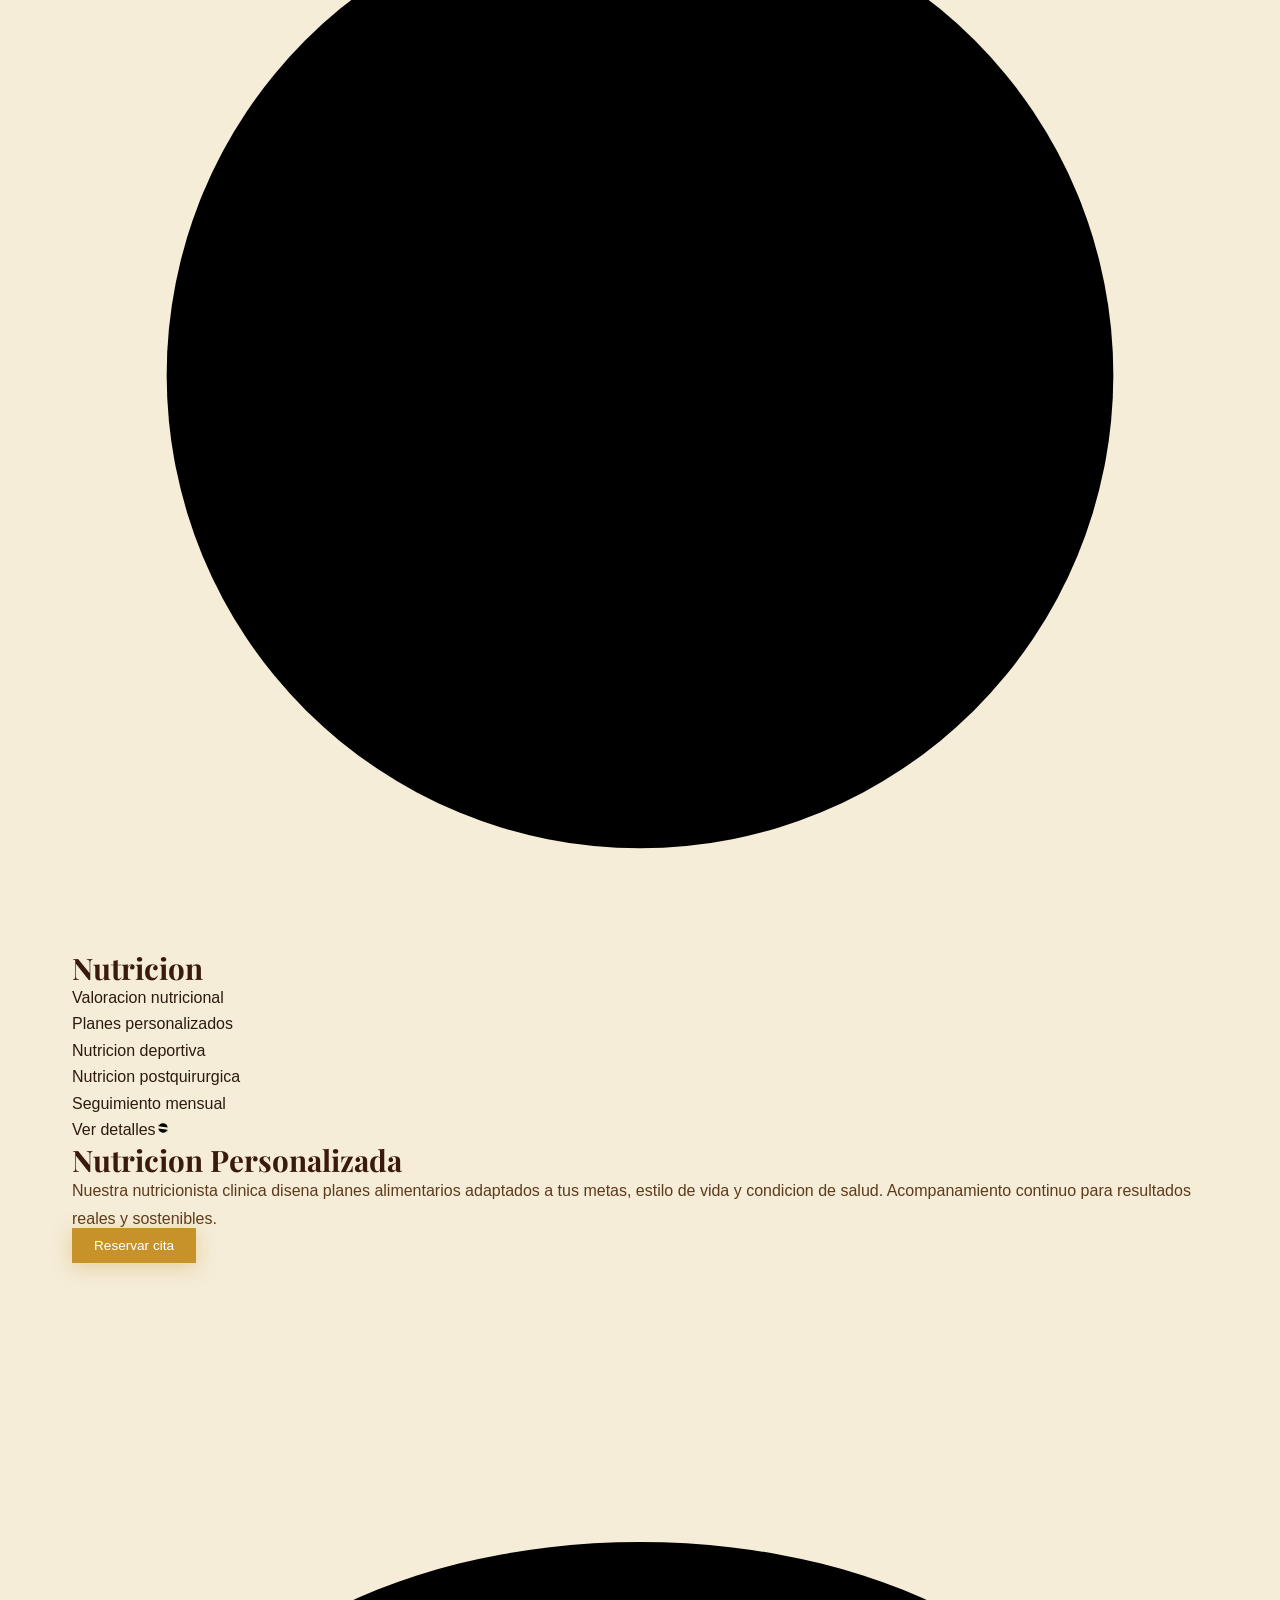
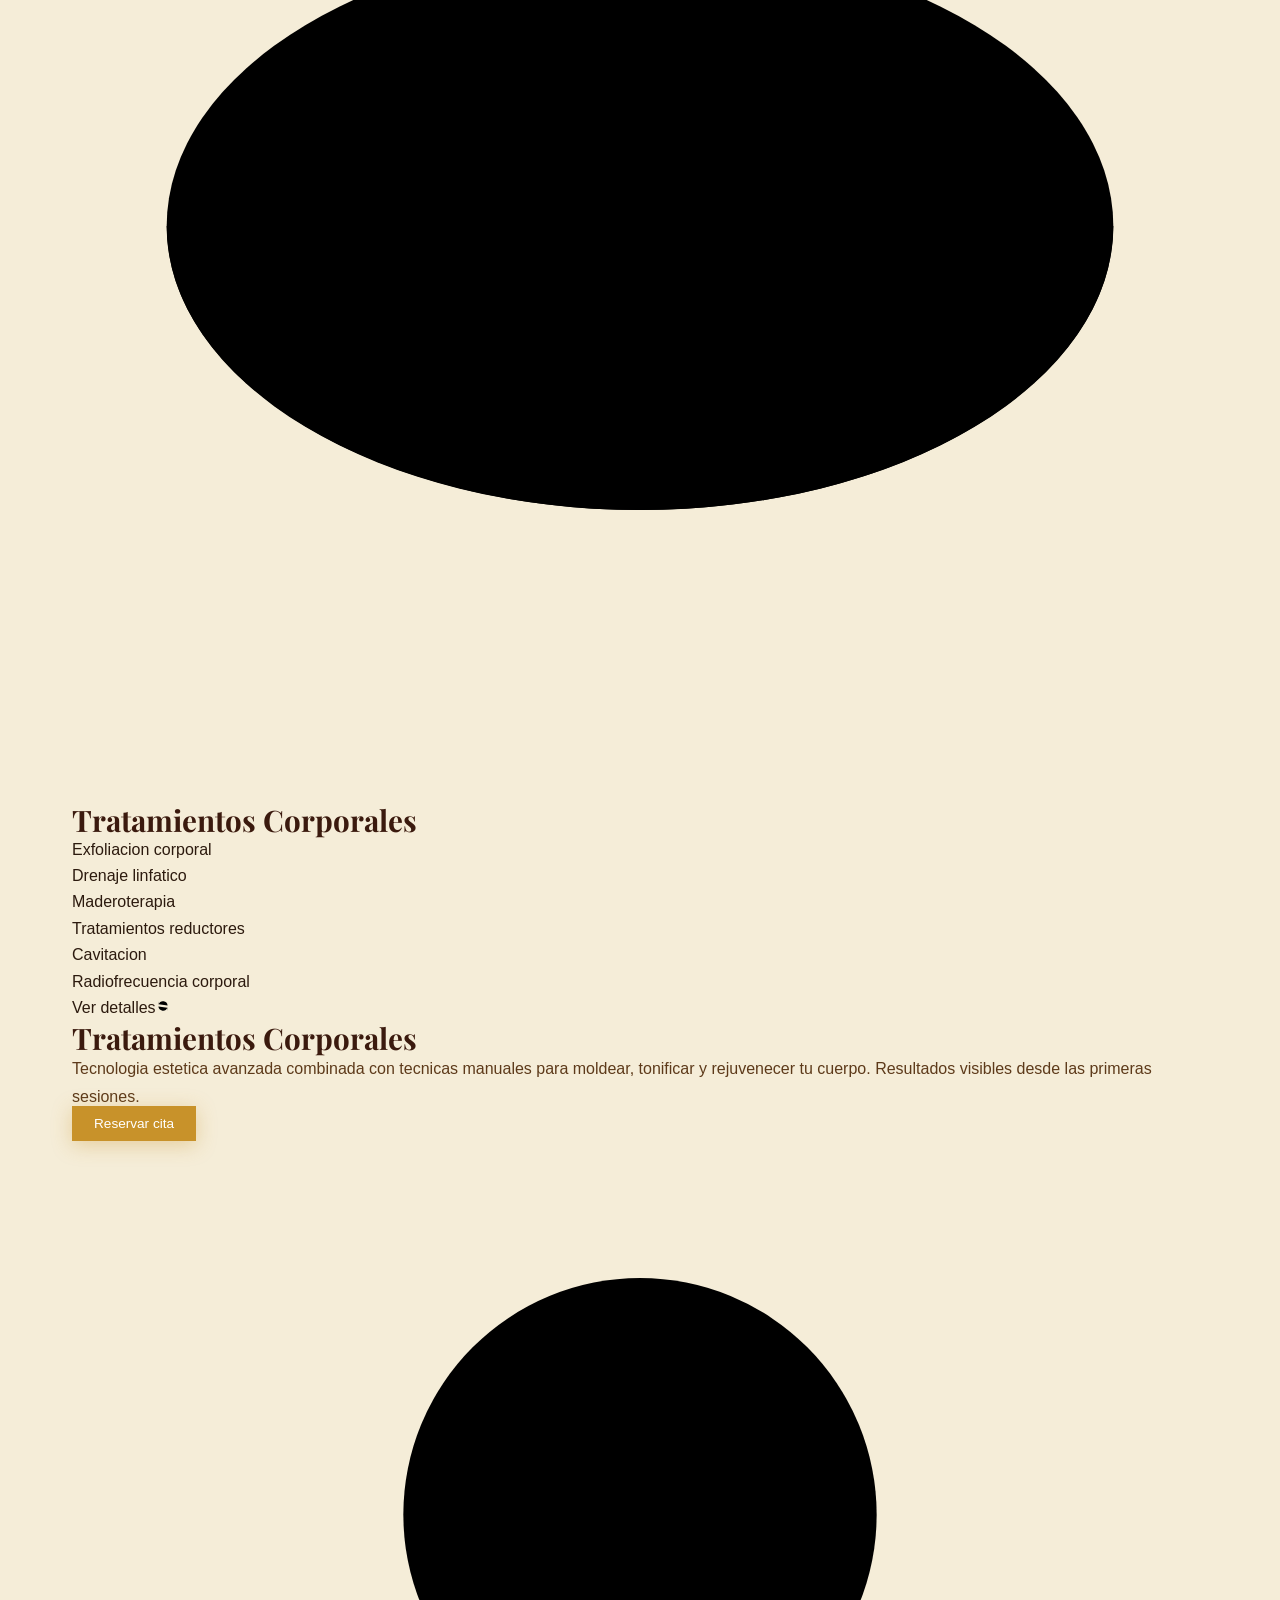
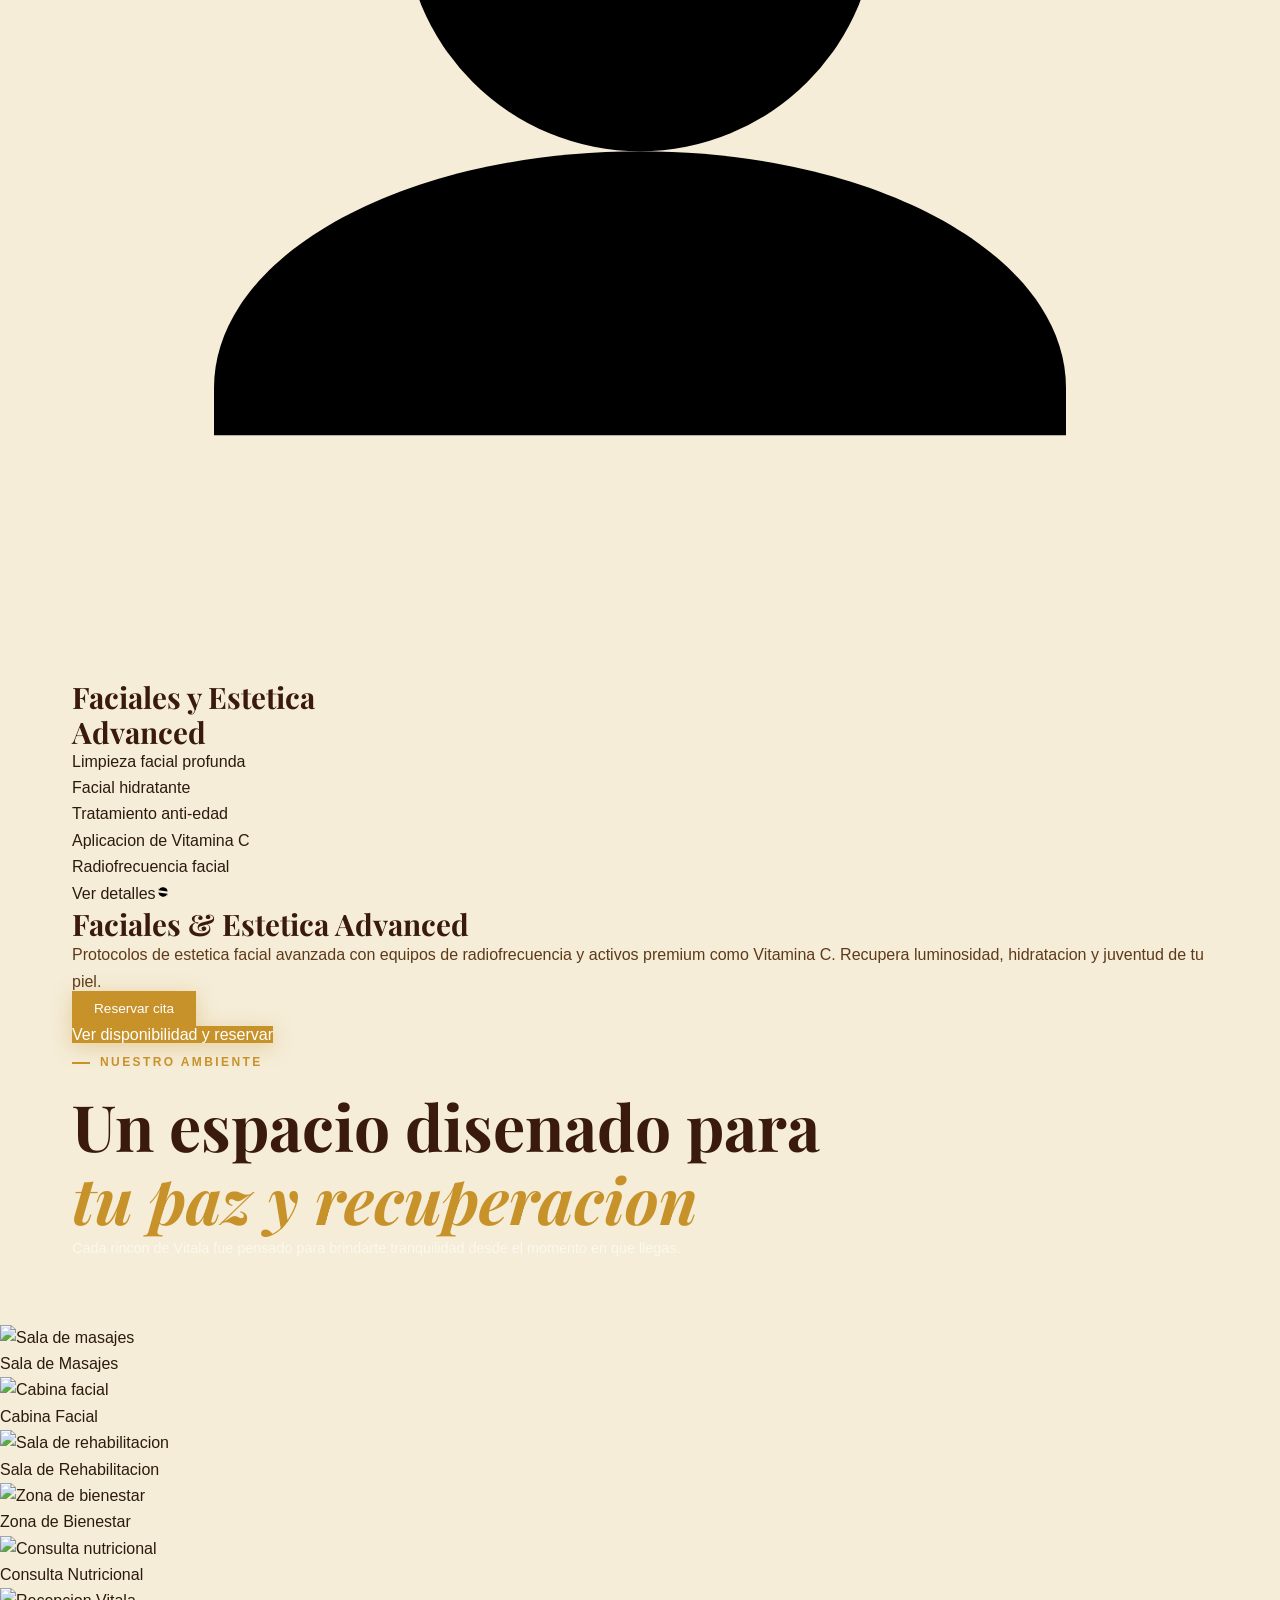
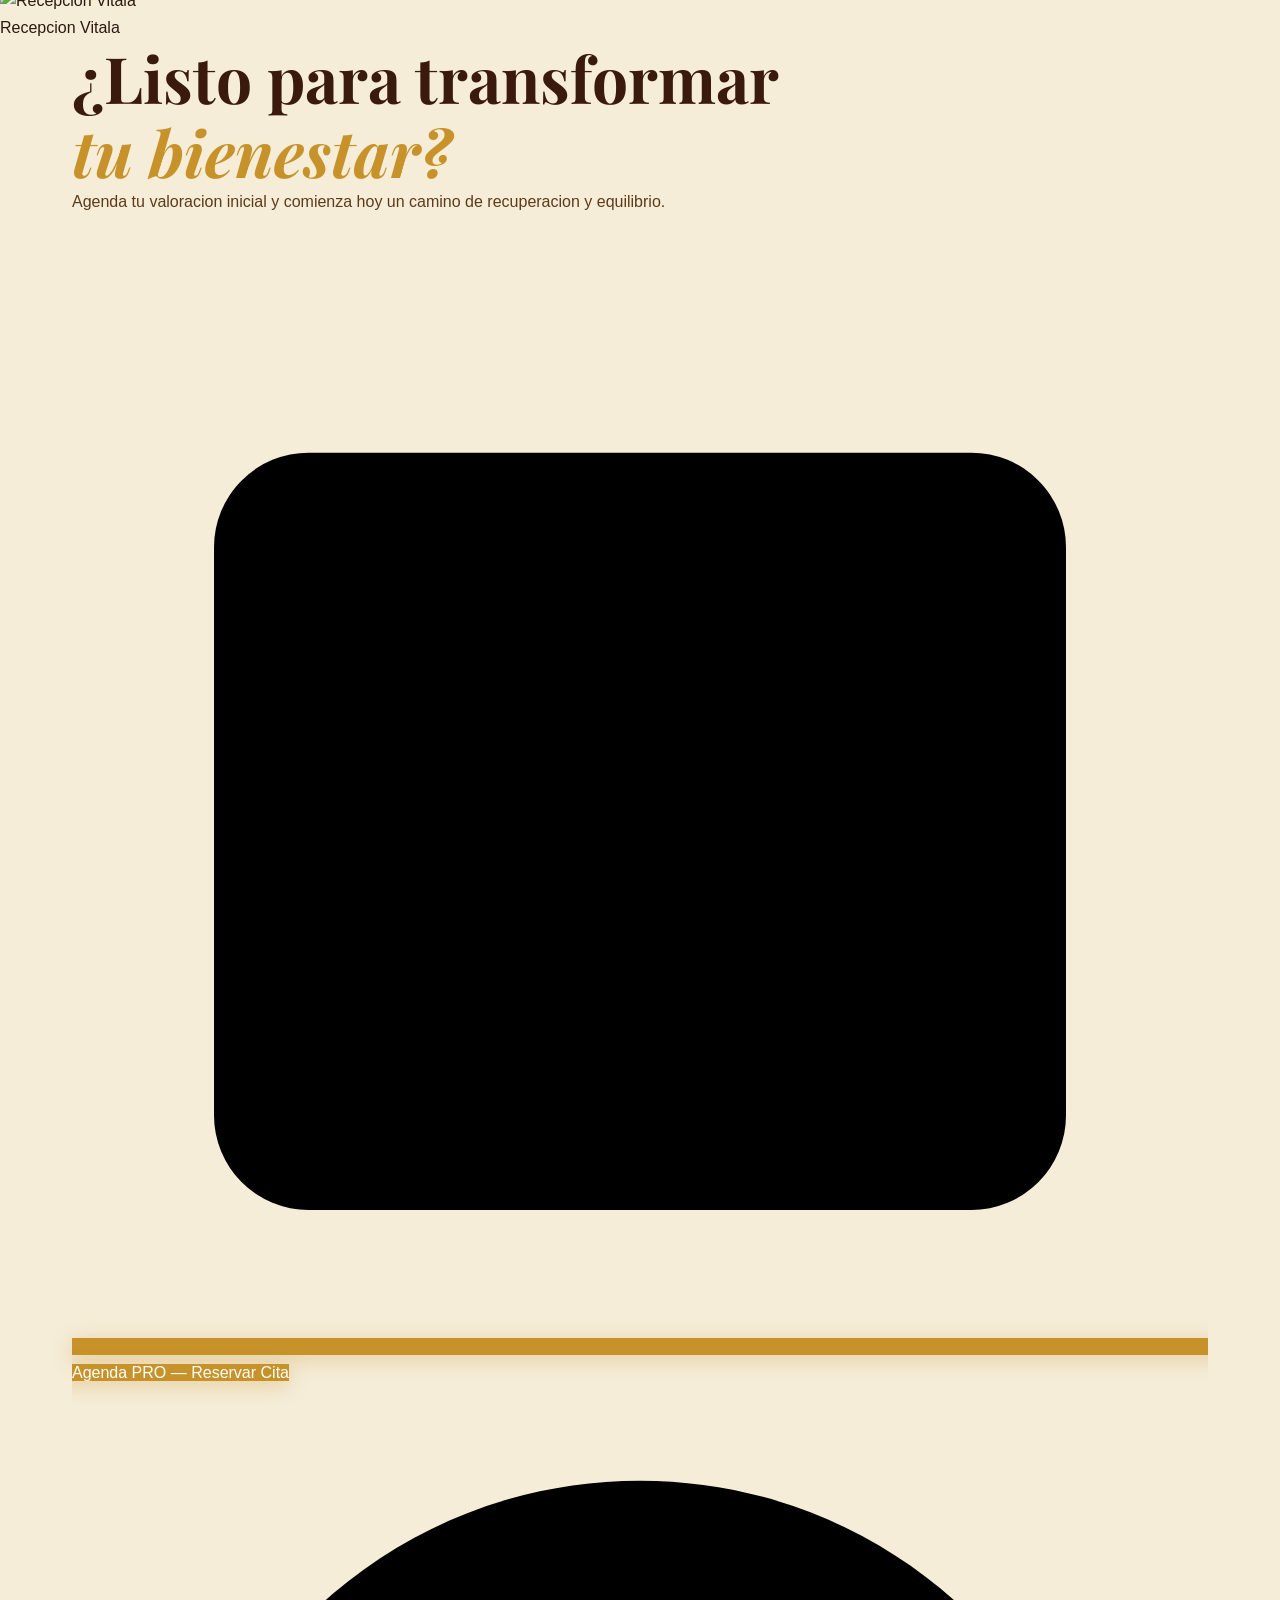
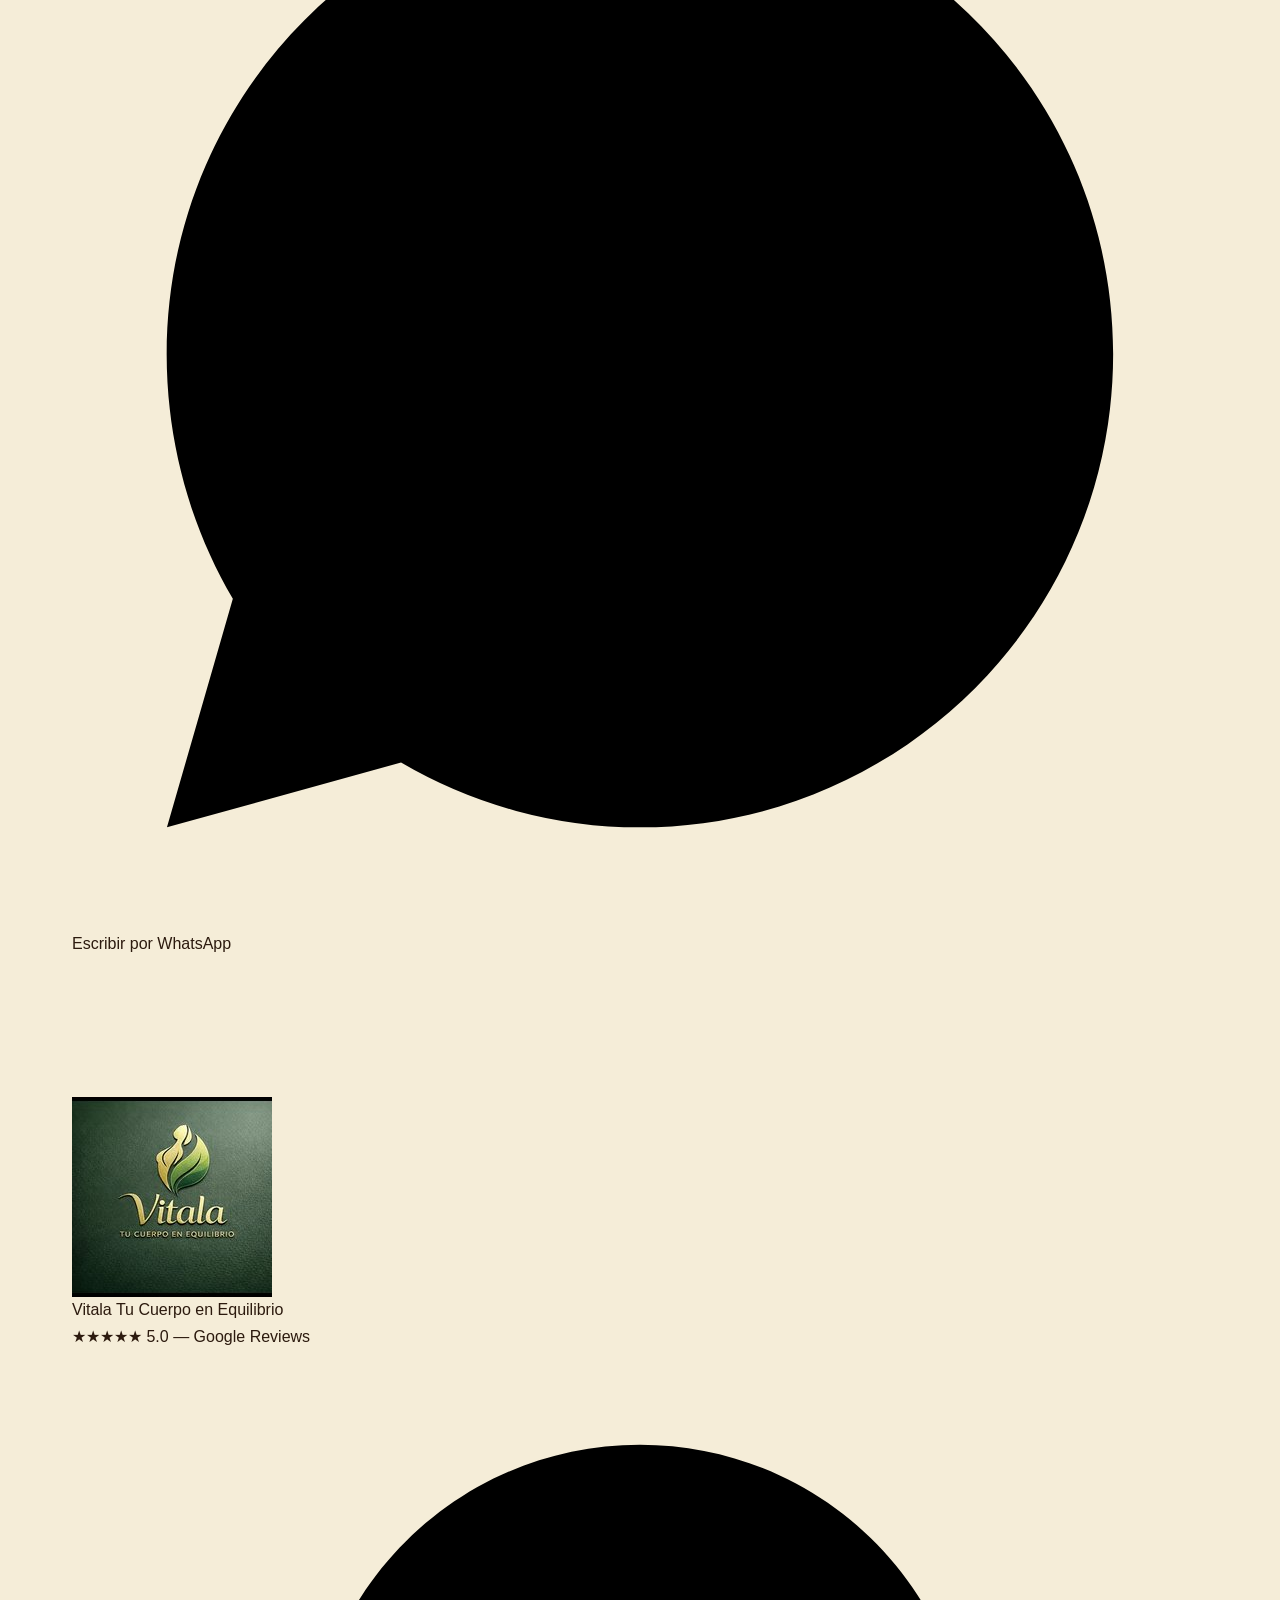
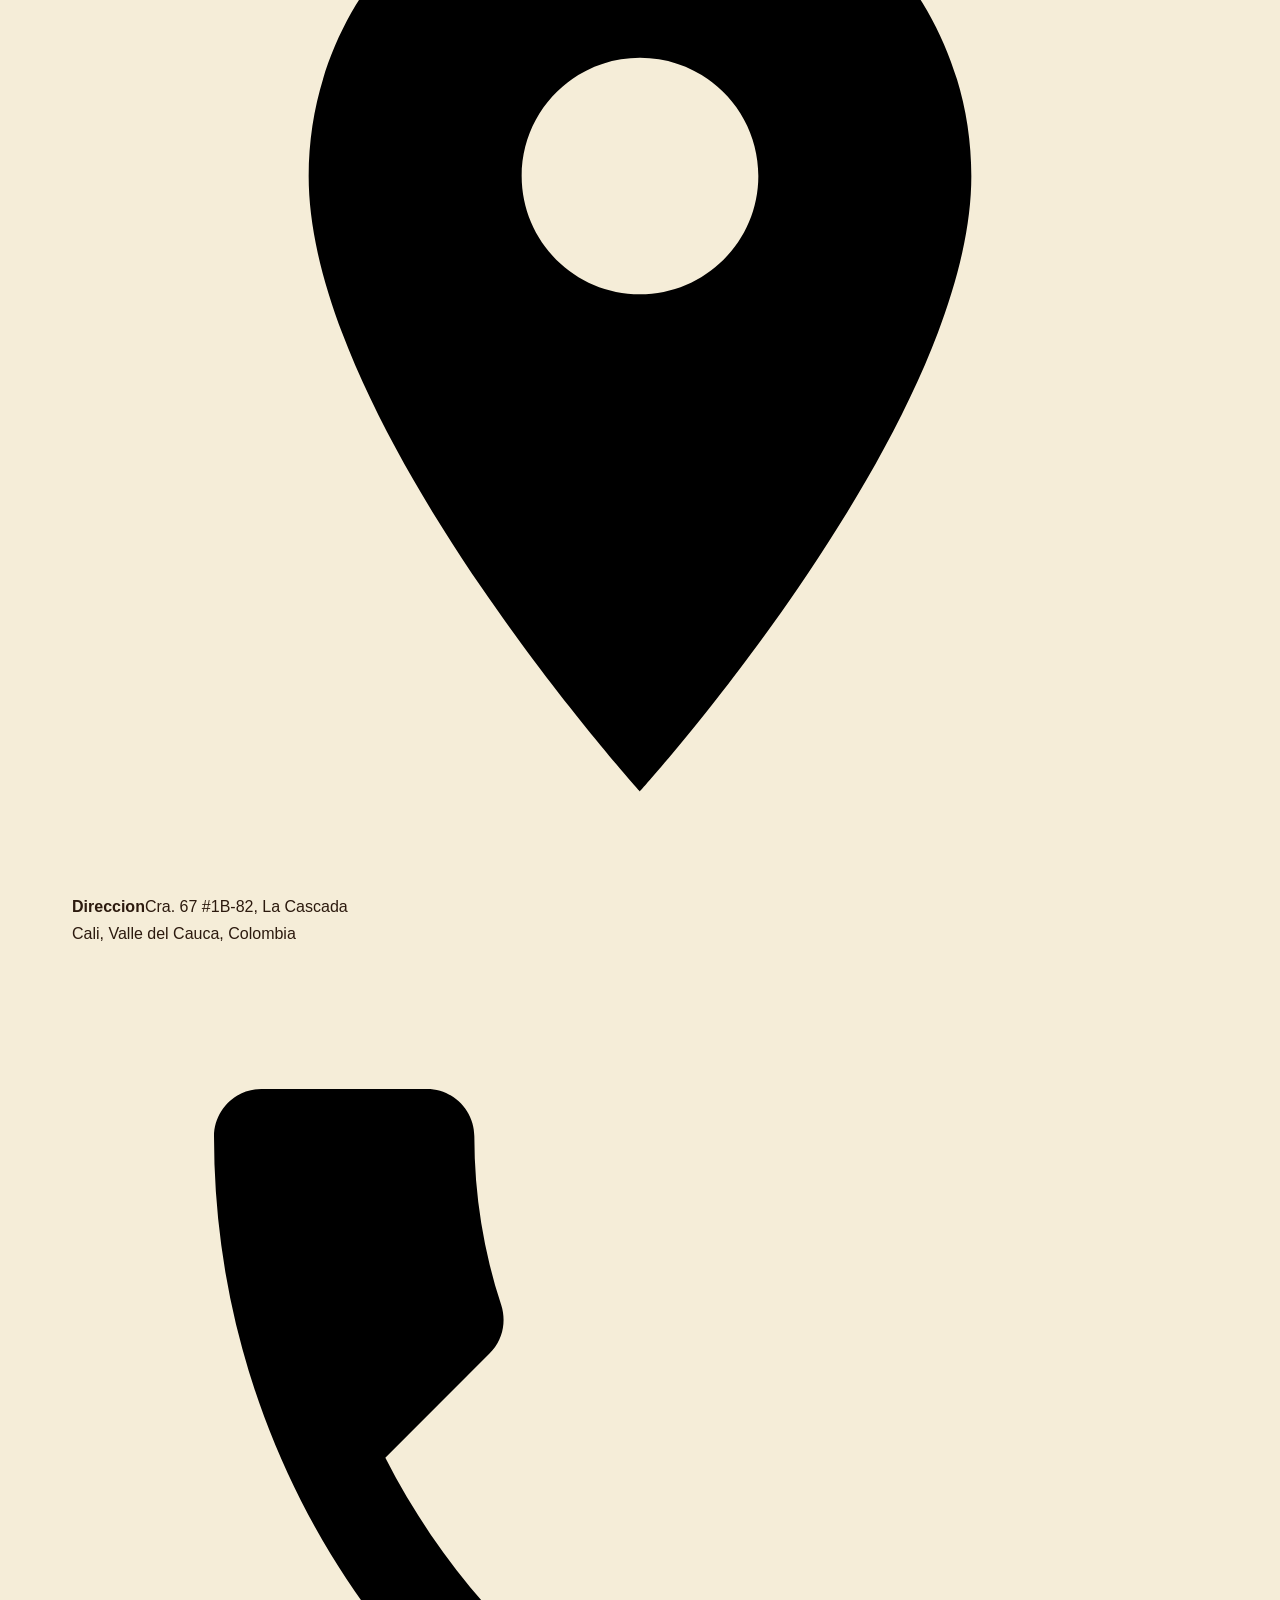
==== commit 74096649: "Add files via upload" ====
--- a/index.html
+++ b/index.html
@@ -1,12 +1,417 @@
 <!DOCTYPE html>
-<html lang="en">
+<html lang="es">
 <head>
-    <meta charset="UTF-8">
-    <meta name="viewport" content="width=device-width, initial-scale=1.0">
-    <title>Dos Castillos Café</title>
-    <link rel="stylesheet" href="style.css">
+  <meta charset="UTF-8" />
+  <meta name="viewport" content="width=device-width, initial-scale=1.0" />
+  <meta name="description" content="Vitala Centro de Bienestar — Fisioterapia, Osteopatia, Medicina del Sueno, Nutricion y Estetica en Cali, Colombia." />
+  <title>Vitala — Tu Cuerpo en Equilibrio | Cali, Colombia</title>
+  <link rel="stylesheet" href="style.css" />
+  <link rel="preconnect" href="https://fonts.googleapis.com" />
+  <link rel="preconnect" href="https://fonts.gstatic.com" crossorigin />
+  <link href="https://fonts.googleapis.com/css2?family=Playfair+Display:ital,wght@0,700;0,800;1,700&family=DM+Sans:opsz,wght@9..40,300;9..40,400;9..40,500&display=swap" rel="stylesheet" />
 </head>
 <body>
-    
+
+  <!-- TOP BAR -->
+  <div class="topbar">
+    <span>Cra. 67 #1B-82, La Cascada, Cali</span>
+    <span class="sep">·</span>
+    <span>Lun &ndash; Sab &middot; 7 am &ndash; 7 pm</span>
+    <span class="sep">·</span>
+    <a href="https://wa.me/573133545917" target="_blank" rel="noopener">WhatsApp: 313 354 5917</a>
+  </div>
+
+  <!-- NAV -->
+  <nav id="navbar">
+    <div class="nav-inner">
+      <a href="#inicio" class="nav-logo" aria-label="Vitala inicio">
+        <div class="logo-circle">
+          <img src="[data-uri]" alt="Vitala" />
+        </div>
+        <span class="logo-wordmark">Vitala</span>
+      </a>
+      <input type="checkbox" id="nav-toggle" class="nav-toggle" />
+      <label for="nav-toggle" class="hamburger" aria-label="Menu">
+        <span></span><span></span><span></span>
+      </label>
+      <ul class="nav-links">
+        <li><a href="#inicio">Inicio</a></li>
+        <li><a href="#servicios">Servicios</a></li>
+        <li><a href="#ambiente">Ambiente</a></li>
+        <li><a href="#contacto">Contacto</a></li>
+        <li><a href="https://vitala.site.agendapro.com/co/sucursal/489376" target="_blank" rel="noopener" class="btn-agenda">Agenda PRO</a></li>
+      </ul>
+    </div>
+  </nav>
+
+  <!-- HERO -->
+  <section id="inicio" class="hero">
+    <div class="slides">
+      <div class="slide s1"><img src="https://images.unsplash.com/photo-1600334089648-b0d9d3028eb2?w=1600&q=80&auto=format&fit=crop" alt="Fisioterapia profesional" /></div>
+      <div class="slide s2"><img src="https://images.unsplash.com/photo-1519824145371-296894a0daa9?w=1600&q=80&auto=format&fit=crop" alt="Masaje y relajacion" /></div>
+      <div class="slide s3"><img src="https://images.unsplash.com/photo-1588286840104-8957b019727f?w=1600&q=80&auto=format&fit=crop" alt="Bienestar integral" /></div>
+    </div>
+    <div class="hero-overlay"></div>
+    <div class="hero-content">
+      <div class="hero-logo-wrap">
+        <div class="hero-logo-circle">
+          <img src="[data-uri]" alt="Vitala — Tu Cuerpo en Equilibrio" />
+        </div>
+      </div>
+      <p class="hero-sub">Recuperamos, <em>equilibramos</em> y transformamos tu cuerpo</p>
+      <div class="hero-pillars">
+        <span>Rehabilitacion</span><span class="dot">&middot;</span>
+        <span>Prevencion</span><span class="dot">&middot;</span>
+        <span>Rendimiento</span><span class="dot">&middot;</span>
+        <span>Bienestar Integral</span>
+      </div>
+      <div class="hero-btns">
+        <a href="https://vitala.site.agendapro.com/co/sucursal/489376" target="_blank" rel="noopener" class="btn-primary">
+          <svg viewBox="0 0 24 24"><path d="M8 7V3m8 4V3m-9 8h10M5 21h14a2 2 0 002-2V7a2 2 0 00-2-2H5a2 2 0 00-2 2v12a2 2 0 002 2z"/></svg>Agenda PRO
+        </a>
+        <a href="https://wa.me/573133545917?text=Hola%20Vitala%2C%20quiero%20informacion%20sobre%20sus%20servicios" target="_blank" rel="noopener" class="btn-whatsapp">
+          <svg viewBox="0 0 24 24"><path d="M17.472 14.382c-.297-.149-1.758-.867-2.03-.967-.273-.099-.471-.148-.67.15-.197.297-.767.966-.94 1.164-.173.199-.347.223-.644.075-.297-.15-1.255-.463-2.39-1.475-.883-.788-1.48-1.761-1.653-2.059-.173-.297-.018-.458.13-.606.134-.133.298-.347.446-.52.149-.174.198-.298.298-.497.099-.198.05-.371-.025-.52-.075-.149-.669-1.612-.916-2.207-.242-.579-.487-.5-.669-.51-.173-.008-.371-.01-.57-.01-.198 0-.52.074-.792.372-.272.297-1.04 1.016-1.04 2.479 0 1.462 1.065 2.875 1.213 3.074.149.198 2.096 3.2 5.077 4.487.709.306 1.262.489 1.694.625.712.227 1.36.195 1.871.118.571-.085 1.758-.719 2.006-1.413.248-.694.248-1.289.173-1.413-.074-.124-.272-.198-.57-.347z"/><path d="M11.998 2C6.477 2 2 6.477 2 12c0 1.887.511 3.656 1.398 5.172L2.006 22l4.946-1.369A9.953 9.953 0 0011.998 22c5.521 0 9.998-4.477 9.998-9.998C21.996 6.479 17.519 2 11.998 2z"/></svg>WhatsApp
+        </a>
+      </div>
+    </div>
+  </section>
+
+  <!-- INTRO -->
+  <section id="nosotros" class="intro">
+    <div class="container intro-grid">
+      <div class="intro-img-wrap">
+        <img
+          src="https://images.unsplash.com/photo-1614608682850-e0d6ed316d47?w=800&q=80&auto=format&fit=crop&crop=top"
+          alt="Terapeuta profesional joven y alegre Vitala"
+          class="intro-img" loading="lazy" />
+        <div class="intro-badge">
+          <span class="badge-num">5.0</span>
+          <span class="badge-stars">&#9733;&#9733;&#9733;&#9733;&#9733;</span>
+          <span class="badge-label">Calificacion Google</span>
+        </div>
+      </div>
+      <div class="intro-text">
+        <span class="eyebrow">Sobre Vitala</span>
+        <h2>Ayudamos a recuperar,<br><em>cuidar y potenciar</em> tu cuerpo</h2>
+        <p>En Vitala creemos que el bienestar es un camino integral. Brindamos servicios clinicos de rehabilitacion, estetica y terapias especializadas para mejorar tu calidad de vida a traves de atencion profesional y completamente personalizada.</p>
+        <ul class="check-list">
+          <li>Mas de 30 tratamientos especializados</li>
+          <li>Equipo multidisciplinario certificado</li>
+          <li>Atencion personalizada en cada sesion</li>
+          <li>Ambiente de paz, tranquilidad y confianza</li>
+        </ul>
+        <a href="https://vitala.site.agendapro.com/co/sucursal/489376" target="_blank" rel="noopener" class="btn-primary btn-sm">Reservar mi cita</a>
+      </div>
+    </div>
+  </section>
+
+  <!-- SERVICIOS FLIP -->
+  <section id="servicios" class="servicios">
+    <div class="container">
+      <div class="section-header">
+        <span class="eyebrow">Nuestros Servicios</span>
+        <h2>Un programa completo para<br><em>tu salud y bienestar</em></h2>
+        <p>Pasa el cursor sobre cada tarjeta para descubrir mas detalles del servicio.</p>
+      </div>
+      <div class="services-grid">
+
+        <!-- 1 Fisioterapia — foto acorde: terapeuta trabajando con paciente -->
+        <div class="flip-card">
+          <div class="flip-inner">
+            <div class="flip-front">
+              <div class="card-head">
+                <div class="card-icon"><svg viewBox="0 0 24 24"><circle cx="12" cy="7" r="4"/><path d="M6 21v-2a6 6 0 0112 0v2"/></svg></div>
+                <h3>Fisioterapia, Osteopatia<br>y Rehabilitacion</h3>
+              </div>
+              <ul>
+                <li>Fisioterapia y rehabilitacion fisica</li>
+                <li>Terapia deportiva</li>
+                <li>Postoperatorios</li>
+                <li>Electroterapia</li>
+                <li>Correccion postural</li>
+                <li>Terapia manual avanzada</li>
+                <li>Osteopatia estructural, visceral y craneal</li>
+              </ul>
+              <div class="flip-hint"><span>Ver detalles</span><svg viewBox="0 0 24 24" width="14" height="14"><path d="M4 4v5h.582m15.356 2A8.001 8.001 0 004.582 9m0 0H9m11 11v-5h-.581m0 0a8.003 8.003 0 01-15.357-2m15.357 2H15"/></svg></div>
+            </div>
+            <!-- FOTO ACORDE: fisioterapeuta haciendo terapia manual en hombro -->
+            <div class="flip-back" style="background-image:url('https://images.unsplash.com/photo-1559757148-5c350d0d3c56?w=800&q=80&auto=format&fit=crop')">
+              <div class="flip-back-overlay">
+                <h3>Fisioterapia &amp; Rehabilitacion</h3>
+                <p>Recuperamos tu movilidad y bienestar mediante tecnicas manuales avanzadas, electroterapia y programas de rehabilitacion personalizados, adaptados a cada etapa de tu recuperacion.</p>
+                <a href="https://vitala.site.agendapro.com/co/sucursal/489376" target="_blank" rel="noopener" class="btn-primary btn-sm">Reservar cita</a>
+              </div>
+            </div>
+          </div>
+        </div>
+
+        <!-- 2 Sueno — foto acorde: persona descansando tranquilamente -->
+        <div class="flip-card flip-card--featured">
+          <span class="badge-card">Especialidad</span>
+          <div class="flip-inner">
+            <div class="flip-front">
+              <div class="card-head">
+                <div class="card-icon"><svg viewBox="0 0 24 24"><path d="M21 12.79A9 9 0 1111.21 3 7 7 0 0021 12.79z"/></svg></div>
+                <h3>Medicina y Terapia<br>del Sueno</h3>
+              </div>
+              <ul>
+                <li>Valoracion inicial del sueno</li>
+                <li>Seguimiento continuo personalizado</li>
+                <li>Acompanamiento en terapias de apnea</li>
+                <li>Tratamiento de trastornos del sueno y ronquido cronico</li>
+              </ul>
+              <div class="flip-hint"><span>Ver detalles</span><svg viewBox="0 0 24 24" width="14" height="14"><path d="M4 4v5h.582m15.356 2A8.001 8.001 0 004.582 9m0 0H9m11 11v-5h-.581m0 0a8.003 8.003 0 01-15.357-2m15.357 2H15"/></svg></div>
+            </div>
+            <!-- FOTO ACORDE: persona durmiendo placidamente, ambiente sereno -->
+            <div class="flip-back" style="background-image:url('https://images.unsplash.com/photo-1531353826977-0941b4779a1c?w=800&q=80&auto=format&fit=crop')">
+              <div class="flip-back-overlay">
+                <h3>Medicina del Sueno</h3>
+                <p>Diagnosticamos y tratamos los trastornos del sueno con un enfoque clinico integral. Nuestro especialista disena un plan personalizado para que vuelvas a descansar con profundidad y calidad.</p>
+                <a href="https://vitala.site.agendapro.com/co/sucursal/489376" target="_blank" rel="noopener" class="btn-primary btn-sm">Reservar cita</a>
+              </div>
+            </div>
+          </div>
+        </div>
+
+        <!-- 3 Masaje -->
+        <div class="flip-card">
+          <div class="flip-inner">
+            <div class="flip-front">
+              <div class="card-head">
+                <div class="card-icon"><svg viewBox="0 0 24 24"><path d="M18 8h1a4 4 0 010 8h-1"/><path d="M2 8h16v9a4 4 0 01-4 4H6a4 4 0 01-4-4V8z"/></svg></div>
+                <h3>Masaje y Relajacion</h3>
+              </div>
+              <ul>
+                <li>Masaje relajante</li>
+                <li>Masaje con piedras calientes</li>
+                <li>Masaje de tejido profundo</li>
+                <li>Masaje deportivo</li>
+                <li>Reflexologia</li>
+                <li>Masaje en pareja</li>
+              </ul>
+              <div class="flip-hint"><span>Ver detalles</span><svg viewBox="0 0 24 24" width="14" height="14"><path d="M4 4v5h.582m15.356 2A8.001 8.001 0 004.582 9m0 0H9m11 11v-5h-.581m0 0a8.003 8.003 0 01-15.357-2m15.357 2H15"/></svg></div>
+            </div>
+            <div class="flip-back" style="background-image:url('https://images.unsplash.com/photo-1544161515-4ab6ce6db874?w=800&q=80&auto=format&fit=crop')">
+              <div class="flip-back-overlay">
+                <h3>Masaje &amp; Relajacion</h3>
+                <p>Nuestras terapeutas certificadas aplican tecnicas de masaje que alivian la tension muscular, mejoran la circulacion y te devuelven la calma. Una experiencia de bienestar completa para cuerpo y mente.</p>
+                <a href="https://vitala.site.agendapro.com/co/sucursal/489376" target="_blank" rel="noopener" class="btn-primary btn-sm">Reservar cita</a>
+              </div>
+            </div>
+          </div>
+        </div>
+
+        <!-- 4 Nutricion -->
+        <div class="flip-card">
+          <div class="flip-inner">
+            <div class="flip-front">
+              <div class="card-head">
+                <div class="card-icon"><svg viewBox="0 0 24 24"><path d="M12 2a10 10 0 100 20A10 10 0 0012 2z"/><path d="M12 6v6l4 2"/></svg></div>
+                <h3>Nutricion</h3>
+              </div>
+              <ul>
+                <li>Valoracion nutricional</li>
+                <li>Planes personalizados</li>
+                <li>Nutricion deportiva</li>
+                <li>Nutricion postquirurgica</li>
+                <li>Seguimiento mensual</li>
+              </ul>
+              <div class="flip-hint"><span>Ver detalles</span><svg viewBox="0 0 24 24" width="14" height="14"><path d="M4 4v5h.582m15.356 2A8.001 8.001 0 004.582 9m0 0H9m11 11v-5h-.581m0 0a8.003 8.003 0 01-15.357-2m15.357 2H15"/></svg></div>
+            </div>
+            <div class="flip-back" style="background-image:url('https://images.unsplash.com/photo-1498837167922-ddd27525d352?w=800&q=80&auto=format&fit=crop')">
+              <div class="flip-back-overlay">
+                <h3>Nutricion Personalizada</h3>
+                <p>Nuestra nutricionista clinica disena planes alimentarios adaptados a tus metas, estilo de vida y condicion de salud. Acompanamiento continuo para resultados reales y sostenibles.</p>
+                <a href="https://vitala.site.agendapro.com/co/sucursal/489376" target="_blank" rel="noopener" class="btn-primary btn-sm">Reservar cita</a>
+              </div>
+            </div>
+          </div>
+        </div>
+
+        <!-- 5 Corporales -->
+        <div class="flip-card">
+          <div class="flip-inner">
+            <div class="flip-front">
+              <div class="card-head">
+                <div class="card-icon"><svg viewBox="0 0 24 24"><ellipse cx="12" cy="12" rx="10" ry="6"/><path d="M2 12c0 3.3 4.5 6 10 6s10-2.7 10-6"/></svg></div>
+                <h3>Tratamientos Corporales</h3>
+              </div>
+              <ul>
+                <li>Exfoliacion corporal</li>
+                <li>Drenaje linfatico</li>
+                <li>Maderoterapia</li>
+                <li>Tratamientos reductores</li>
+                <li>Cavitacion</li>
+                <li>Radiofrecuencia corporal</li>
+              </ul>
+              <div class="flip-hint"><span>Ver detalles</span><svg viewBox="0 0 24 24" width="14" height="14"><path d="M4 4v5h.582m15.356 2A8.001 8.001 0 004.582 9m0 0H9m11 11v-5h-.581m0 0a8.003 8.003 0 01-15.357-2m15.357 2H15"/></svg></div>
+            </div>
+            <div class="flip-back" style="background-image:url('https://images.unsplash.com/photo-1552693673-1bf958298935?w=800&q=80&auto=format&fit=crop')">
+              <div class="flip-back-overlay">
+                <h3>Tratamientos Corporales</h3>
+                <p>Tecnologia estetica avanzada combinada con tecnicas manuales para moldear, tonificar y rejuvenecer tu cuerpo. Resultados visibles desde las primeras sesiones.</p>
+                <a href="https://vitala.site.agendapro.com/co/sucursal/489376" target="_blank" rel="noopener" class="btn-primary btn-sm">Reservar cita</a>
+              </div>
+            </div>
+          </div>
+        </div>
+
+        <!-- 6 Faciales -->
+        <div class="flip-card">
+          <div class="flip-inner">
+            <div class="flip-front">
+              <div class="card-head">
+                <div class="card-icon"><svg viewBox="0 0 24 24"><circle cx="12" cy="8" r="5"/><path d="M12 13c-5 0-9 2.2-9 5v1h18v-1c0-2.8-4-5-9-5z"/></svg></div>
+                <h3>Faciales y Estetica<br>Advanced</h3>
+              </div>
+              <ul>
+                <li>Limpieza facial profunda</li>
+                <li>Facial hidratante</li>
+                <li>Tratamiento anti-edad</li>
+                <li>Aplicacion de Vitamina C</li>
+                <li>Radiofrecuencia facial</li>
+              </ul>
+              <div class="flip-hint"><span>Ver detalles</span><svg viewBox="0 0 24 24" width="14" height="14"><path d="M4 4v5h.582m15.356 2A8.001 8.001 0 004.582 9m0 0H9m11 11v-5h-.581m0 0a8.003 8.003 0 01-15.357-2m15.357 2H15"/></svg></div>
+            </div>
+            <div class="flip-back" style="background-image:url('https://images.unsplash.com/photo-1616394584738-fc6e612e71b9?w=800&q=80&auto=format&fit=crop')">
+              <div class="flip-back-overlay">
+                <h3>Faciales &amp; Estetica Advanced</h3>
+                <p>Protocolos de estetica facial avanzada con equipos de radiofrecuencia y activos premium como Vitamina C. Recupera luminosidad, hidratacion y juventud de tu piel.</p>
+                <a href="https://vitala.site.agendapro.com/co/sucursal/489376" target="_blank" rel="noopener" class="btn-primary btn-sm">Reservar cita</a>
+              </div>
+            </div>
+          </div>
+        </div>
+
+      </div>
+      <div class="services-cta">
+        <a href="https://vitala.site.agendapro.com/co/sucursal/489376" target="_blank" rel="noopener" class="btn-primary">Ver disponibilidad y reservar</a>
+      </div>
+    </div>
+  </section>
+
+  <!-- GALERIA -->
+  <section id="ambiente" class="galeria">
+    <div class="container">
+      <div class="section-header section-header--light">
+        <span class="eyebrow eyebrow--light">Nuestro Ambiente</span>
+        <h2>Un espacio disenado para<br><em>tu paz y recuperacion</em></h2>
+        <p style="color:rgba(255,255,255,0.6);font-size:0.9rem;">Cada rincon de Vitala fue pensado para brindarte tranquilidad desde el momento en que llegas.</p>
+      </div>
+    </div>
+    <div class="gallery-grid">
+      <div class="gal-item"><img src="https://images.unsplash.com/photo-1540555700478-4be289fbecef?w=700&h=500&q=80&auto=format&fit=crop" alt="Sala de masajes" loading="lazy"/><div class="gal-label">Sala de Masajes</div></div>
+      <div class="gal-item"><img src="https://images.unsplash.com/photo-1570172619644-dfd03ed5d881?w=700&h=500&q=80&auto=format&fit=crop" alt="Cabina facial" loading="lazy"/><div class="gal-label">Cabina Facial</div></div>
+      <div class="gal-item"><img src="https://images.unsplash.com/photo-1559757175-0eb30cd8c063?w=700&h=500&q=80&auto=format&fit=crop" alt="Sala de rehabilitacion" loading="lazy"/><div class="gal-label">Sala de Rehabilitacion</div></div>
+      <div class="gal-item"><img src="https://images.unsplash.com/photo-1506126613408-eca07ce68773?w=700&h=500&q=80&auto=format&fit=crop" alt="Zona de bienestar" loading="lazy"/><div class="gal-label">Zona de Bienestar</div></div>
+      <div class="gal-item"><img src="https://images.unsplash.com/photo-1571019613454-1cb2f99b2d8b?w=700&h=500&q=80&auto=format&fit=crop" alt="Consulta nutricional" loading="lazy"/><div class="gal-label">Consulta Nutricional</div></div>
+      <div class="gal-item"><img src="https://images.unsplash.com/photo-1600334089648-b0d9d3028eb2?w=700&h=500&q=80&auto=format&fit=crop" alt="Recepcion Vitala" loading="lazy"/><div class="gal-label">Recepcion Vitala</div></div>
+    </div>
+  </section>
+
+  <!-- CTA -->
+  <section class="cta-banner">
+    <div class="container cta-inner">
+      <div class="cta-text">
+        <h2>&iquest;Listo para transformar<br><em>tu bienestar?</em></h2>
+        <p>Agenda tu valoracion inicial y comienza hoy un camino de recuperacion y equilibrio.</p>
+      </div>
+      <div class="cta-btns">
+        <a href="https://vitala.site.agendapro.com/co/sucursal/489376" target="_blank" rel="noopener" class="btn-primary btn-lg">
+          <svg viewBox="0 0 24 24"><path d="M8 7V3m8 4V3m-9 8h10M5 21h14a2 2 0 002-2V7a2 2 0 00-2-2H5a2 2 0 00-2 2v12a2 2 0 002 2z"/></svg>Agenda PRO &mdash; Reservar Cita
+        </a>
+        <a href="https://wa.me/573133545917?text=Hola%20Vitala%2C%20quiero%20informacion%20sobre%20sus%20servicios" target="_blank" rel="noopener" class="btn-whatsapp btn-lg">
+          <svg viewBox="0 0 24 24"><path d="M17.472 14.382c-.297-.149-1.758-.867-2.03-.967-.273-.099-.471-.148-.67.15-.197.297-.767.966-.94 1.164-.173.199-.347.223-.644.075-.297-.15-1.255-.463-2.39-1.475-.883-.788-1.48-1.761-1.653-2.059-.173-.297-.018-.458.13-.606.134-.133.298-.347.446-.52.149-.174.198-.298.298-.497.099-.198.05-.371-.025-.52-.075-.149-.669-1.612-.916-2.207-.242-.579-.487-.5-.669-.51-.173-.008-.371-.01-.57-.01-.198 0-.52.074-.792.372-.272.297-1.04 1.016-1.04 2.479 0 1.462 1.065 2.875 1.213 3.074.149.198 2.096 3.2 5.077 4.487.709.306 1.262.489 1.694.625.712.227 1.36.195 1.871.118.571-.085 1.758-.719 2.006-1.413.248-.694.248-1.289.173-1.413-.074-.124-.272-.198-.57-.347z"/><path d="M11.998 2C6.477 2 2 6.477 2 12c0 1.887.511 3.656 1.398 5.172L2.006 22l4.946-1.369A9.953 9.953 0 0011.998 22c5.521 0 9.998-4.477 9.998-9.998C21.996 6.479 17.519 2 11.998 2z"/></svg>Escribir por WhatsApp
+        </a>
+      </div>
+    </div>
+  </section>
+
+  <!-- CONTACTO -->
+  <section id="contacto" class="contacto">
+    <div class="container contact-grid">
+      <div class="contact-info">
+        <div class="contact-logo-wrap">
+          <div class="contact-logo-circle">
+            <img src="[data-uri]" alt="Vitala" />
+          </div>
+          <div>
+            <span class="contact-brand">Vitala</span>
+            <span class="contact-slogan">Tu Cuerpo en Equilibrio</span>
+          </div>
+        </div>
+        <div class="rating-strip">
+          <span class="r-stars">&#9733;&#9733;&#9733;&#9733;&#9733;</span>
+          <span class="r-score">5.0</span>
+          <span class="r-label">&mdash; Google Reviews</span>
+        </div>
+        <div class="contact-items">
+          <div class="c-item"><div class="c-icon"><svg viewBox="0 0 24 24"><path d="M12 2C8.13 2 5 5.13 5 9c0 5.25 7 13 7 13s7-7.75 7-13c0-3.87-3.13-7-7-7zm0 9.5c-1.38 0-2.5-1.12-2.5-2.5s1.12-2.5 2.5-2.5 2.5 1.12 2.5 2.5-1.12 2.5-2.5 2.5z"/></svg></div><div><strong>Direccion</strong><span>Cra. 67 #1B-82, La Cascada<br>Cali, Valle del Cauca, Colombia</span></div></div>
+          <div class="c-item"><div class="c-icon"><svg viewBox="0 0 24 24"><path d="M6.62 10.79c1.44 2.83 3.76 5.14 6.59 6.59l2.2-2.2c.27-.27.67-.36 1.02-.24 1.12.37 2.33.57 3.57.57.55 0 1 .45 1 1V20c0 .55-.45 1-1 1-9.39 0-17-7.61-17-17 0-.55.45-1 1-1h3.5c.55 0 1 .45 1 1 0 1.25.2 2.45.57 3.57.11.35.03.74-.25 1.02l-2.2 2.2z"/></svg></div><div><strong>Telefono / WhatsApp</strong><span>+57 313 354 5917</span></div></div>
+          <div class="c-item"><div class="c-icon"><svg viewBox="0 0 24 24"><circle cx="12" cy="12" r="10"/><path d="M12 6v6l4 2"/></svg></div><div><strong>Horarios</strong><span>Lunes a Viernes: 7:00 am &mdash; 7:00 pm<br>Sabados: 8:00 am &mdash; 2:00 pm</span></div></div>
+        </div>
+        <div class="contact-actions">
+          <a href="https://wa.me/573133545917?text=Hola%20Vitala%2C%20quiero%20informacion" target="_blank" rel="noopener" class="btn-whatsapp"><svg viewBox="0 0 24 24"><path d="M17.472 14.382c-.297-.149-1.758-.867-2.03-.967-.273-.099-.471-.148-.67.15-.197.297-.767.966-.94 1.164-.173.199-.347.223-.644.075-.297-.15-1.255-.463-2.39-1.475-.883-.788-1.48-1.761-1.653-2.059-.173-.297-.018-.458.13-.606.134-.133.298-.347.446-.52.149-.174.198-.298.298-.497.099-.198.05-.371-.025-.52-.075-.149-.669-1.612-.916-2.207-.242-.579-.487-.5-.669-.51-.173-.008-.371-.01-.57-.01-.198 0-.52.074-.792.372-.272.297-1.04 1.016-1.04 2.479 0 1.462 1.065 2.875 1.213 3.074.149.198 2.096 3.2 5.077 4.487.709.306 1.262.489 1.694.625.712.227 1.36.195 1.871.118.571-.085 1.758-.719 2.006-1.413.248-.694.248-1.289.173-1.413-.074-.124-.272-.198-.57-.347z"/><path d="M11.998 2C6.477 2 2 6.477 2 12c0 1.887.511 3.656 1.398 5.172L2.006 22l4.946-1.369A9.953 9.953 0 0011.998 22c5.521 0 9.998-4.477 9.998-9.998C21.996 6.479 17.519 2 11.998 2z"/></svg>Contactanos por WhatsApp</a>
+          <a href="https://vitala.site.agendapro.com/co/sucursal/489376" target="_blank" rel="noopener" class="btn-primary"><svg viewBox="0 0 24 24"><path d="M8 7V3m8 4V3m-9 8h10M5 21h14a2 2 0 002-2V7a2 2 0 00-2-2H5a2 2 0 00-2 2v12a2 2 0 002 2z"/></svg>Agenda PRO</a>
+        </div>
+      </div>
+      <div class="map-wrap">
+        <iframe title="Ubicacion Vitala Cali" src="https://www.google.com/maps/embed?pb=!1m18!1m12!1m3!1d3982.606!2d-76.54!3d3.395!2m3!1f0!2f0!3f0!3m2!1i1024!2i768!4f13.1!3m3!1m2!1s0x8e30a0b2a7e75e1f%3A0x1!2sCra.+67+%231B-82%2C+La+Cascada%2C+Cali!5e0!3m2!1ses!2sco!4v1717600000000" width="100%" height="100%" style="border:0;" allowfullscreen="" loading="lazy" referrerpolicy="no-referrer-when-downgrade"></iframe>
+      </div>
+    </div>
+  </section>
+
+  <!-- REDES -->
+  <section class="redes">
+    <div class="container redes-inner">
+      <div class="redes-text">
+        <span class="eyebrow">Siguenos</span>
+        <h2>Unete a nuestra<br><em>comunidad</em></h2>
+        <p>Consejos de bienestar, promociones exclusivas y el dia a dia de Vitala. Encuentranos como <strong>@vitala.col</strong></p>
+      </div>
+      <div class="redes-cards">
+        <a href="https://www.instagram.com/vitala.col" target="_blank" rel="noopener" class="red-card red-ig"><div class="red-icon"><svg viewBox="0 0 24 24"><rect x="2" y="2" width="20" height="20" rx="5" ry="5"/><circle cx="12" cy="12" r="4.5"/><circle cx="17.5" cy="6.5" r="1" fill="currentColor" stroke="none"/></svg></div><div class="red-info"><strong>Instagram</strong><span>@vitala.col</span><em>Siguenos &rarr;</em></div></a>
+        <a href="https://www.facebook.com/vitala.col" target="_blank" rel="noopener" class="red-card red-fb"><div class="red-icon"><svg viewBox="0 0 24 24"><path d="M18 2h-3a5 5 0 00-5 5v3H7v4h3v8h4v-8h3l1-4h-4V7a1 1 0 011-1h3z"/></svg></div><div class="red-info"><strong>Facebook</strong><span>@vitala.col</span><em>Siguenos &rarr;</em></div></a>
+        <a href="https://www.tiktok.com/@vitala.col" target="_blank" rel="noopener" class="red-card red-tk"><div class="red-icon"><svg viewBox="0 0 24 24"><path d="M9 12a4 4 0 104 4V4a5 5 0 005 5"/></svg></div><div class="red-info"><strong>TikTok</strong><span>@vitala.col</span><em>Siguenos &rarr;</em></div></a>
+        <a href="https://wa.me/573133545917" target="_blank" rel="noopener" class="red-card red-wa"><div class="red-icon"><svg viewBox="0 0 24 24"><path d="M17.472 14.382c-.297-.149-1.758-.867-2.03-.967-.273-.099-.471-.148-.67.15-.197.297-.767.966-.94 1.164-.173.199-.347.223-.644.075-.297-.15-1.255-.463-2.39-1.475-.883-.788-1.48-1.761-1.653-2.059-.173-.297-.018-.458.13-.606.134-.133.298-.347.446-.52.149-.174.198-.298.298-.497.099-.198.05-.371-.025-.52-.075-.149-.669-1.612-.916-2.207-.242-.579-.487-.5-.669-.51-.173-.008-.371-.01-.57-.01-.198 0-.52.074-.792.372-.272.297-1.04 1.016-1.04 2.479 0 1.462 1.065 2.875 1.213 3.074.149.198 2.096 3.2 5.077 4.487.709.306 1.262.489 1.694.625.712.227 1.36.195 1.871.118.571-.085 1.758-.719 2.006-1.413.248-.694.248-1.289.173-1.413-.074-.124-.272-.198-.57-.347z"/><path d="M11.998 2C6.477 2 2 6.477 2 12c0 1.887.511 3.656 1.398 5.172L2.006 22l4.946-1.369A9.953 9.953 0 0011.998 22c5.521 0 9.998-4.477 9.998-9.998C21.996 6.479 17.519 2 11.998 2z"/></svg></div><div class="red-info"><strong>WhatsApp</strong><span>313 354 5917</span><em>Escribenos &rarr;</em></div></a>
+      </div>
+    </div>
+  </section>
+
+  <!-- FOOTER -->
+  <footer id="footer">
+    <div class="container footer-inner">
+      <div class="footer-top">
+        <div class="footer-brand">
+          <div class="footer-logo-wrap">
+            <div class="footer-logo-circle"><img src="[data-uri]